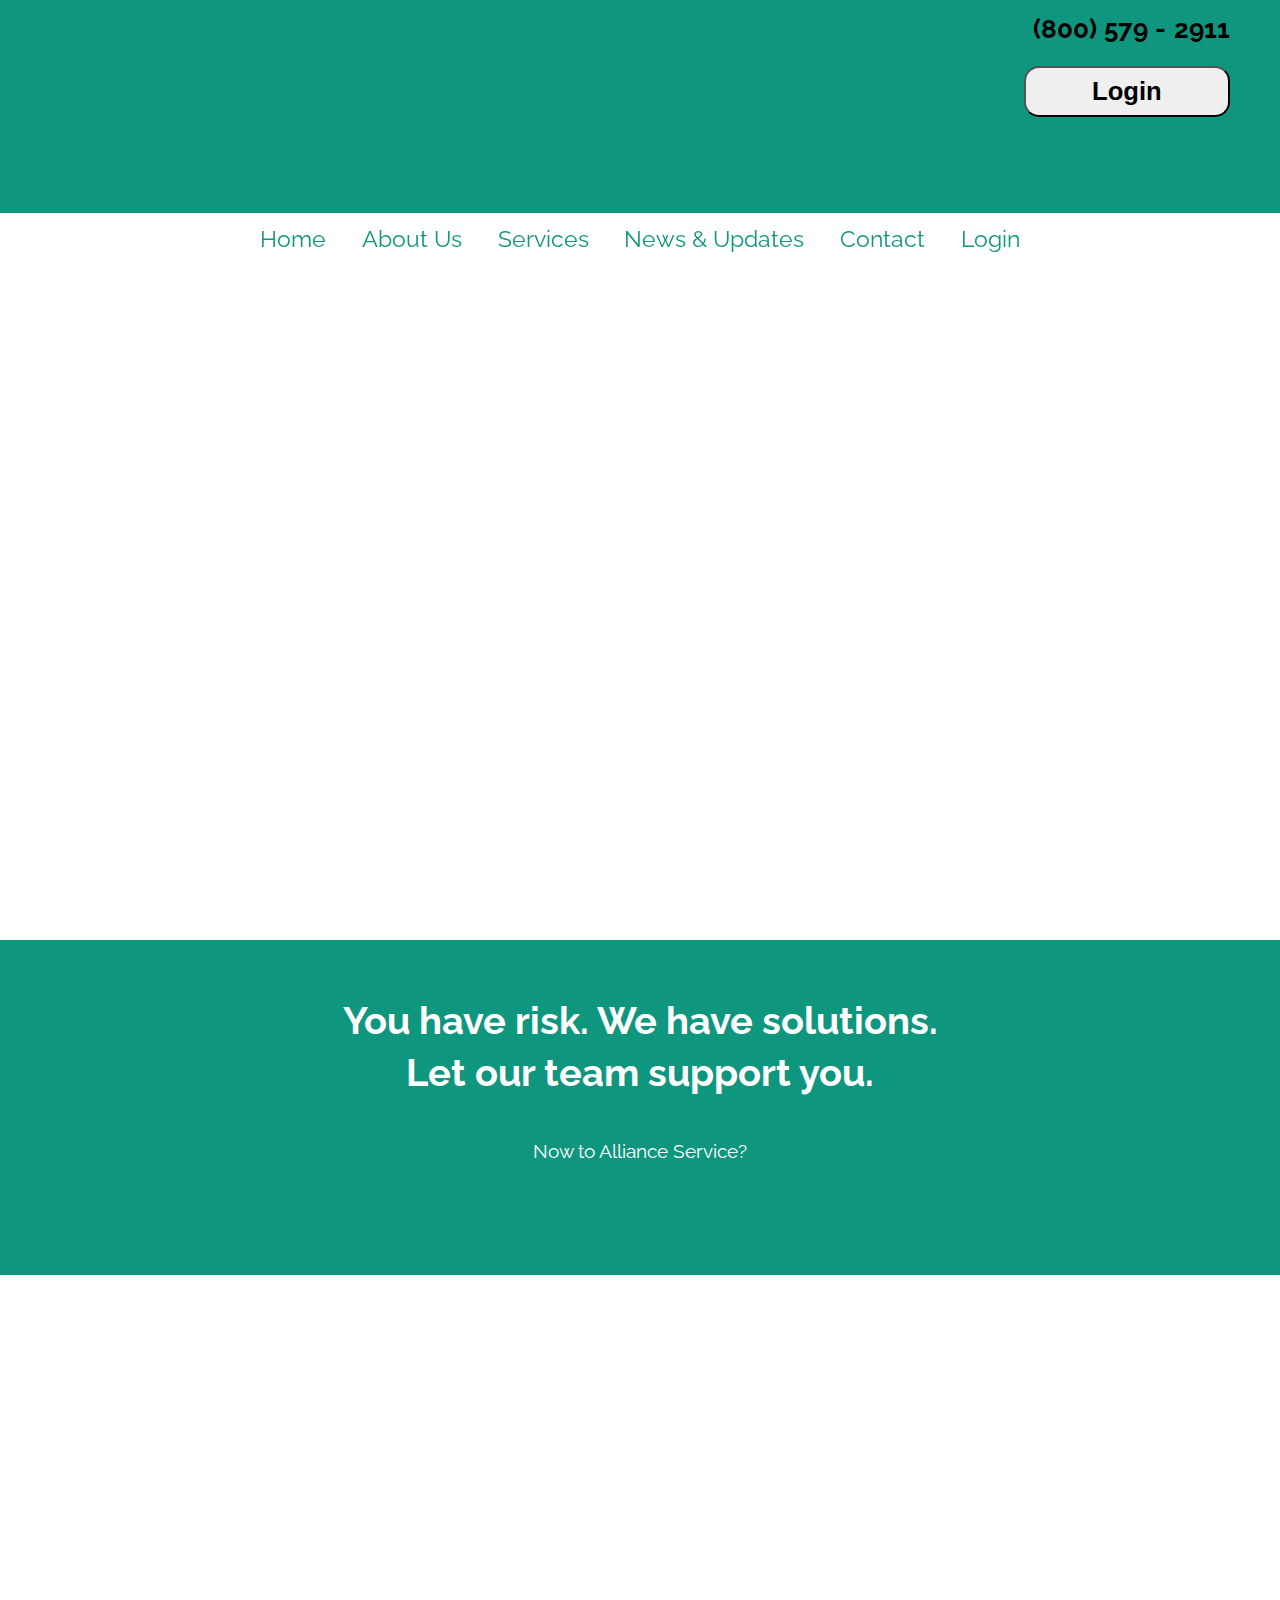
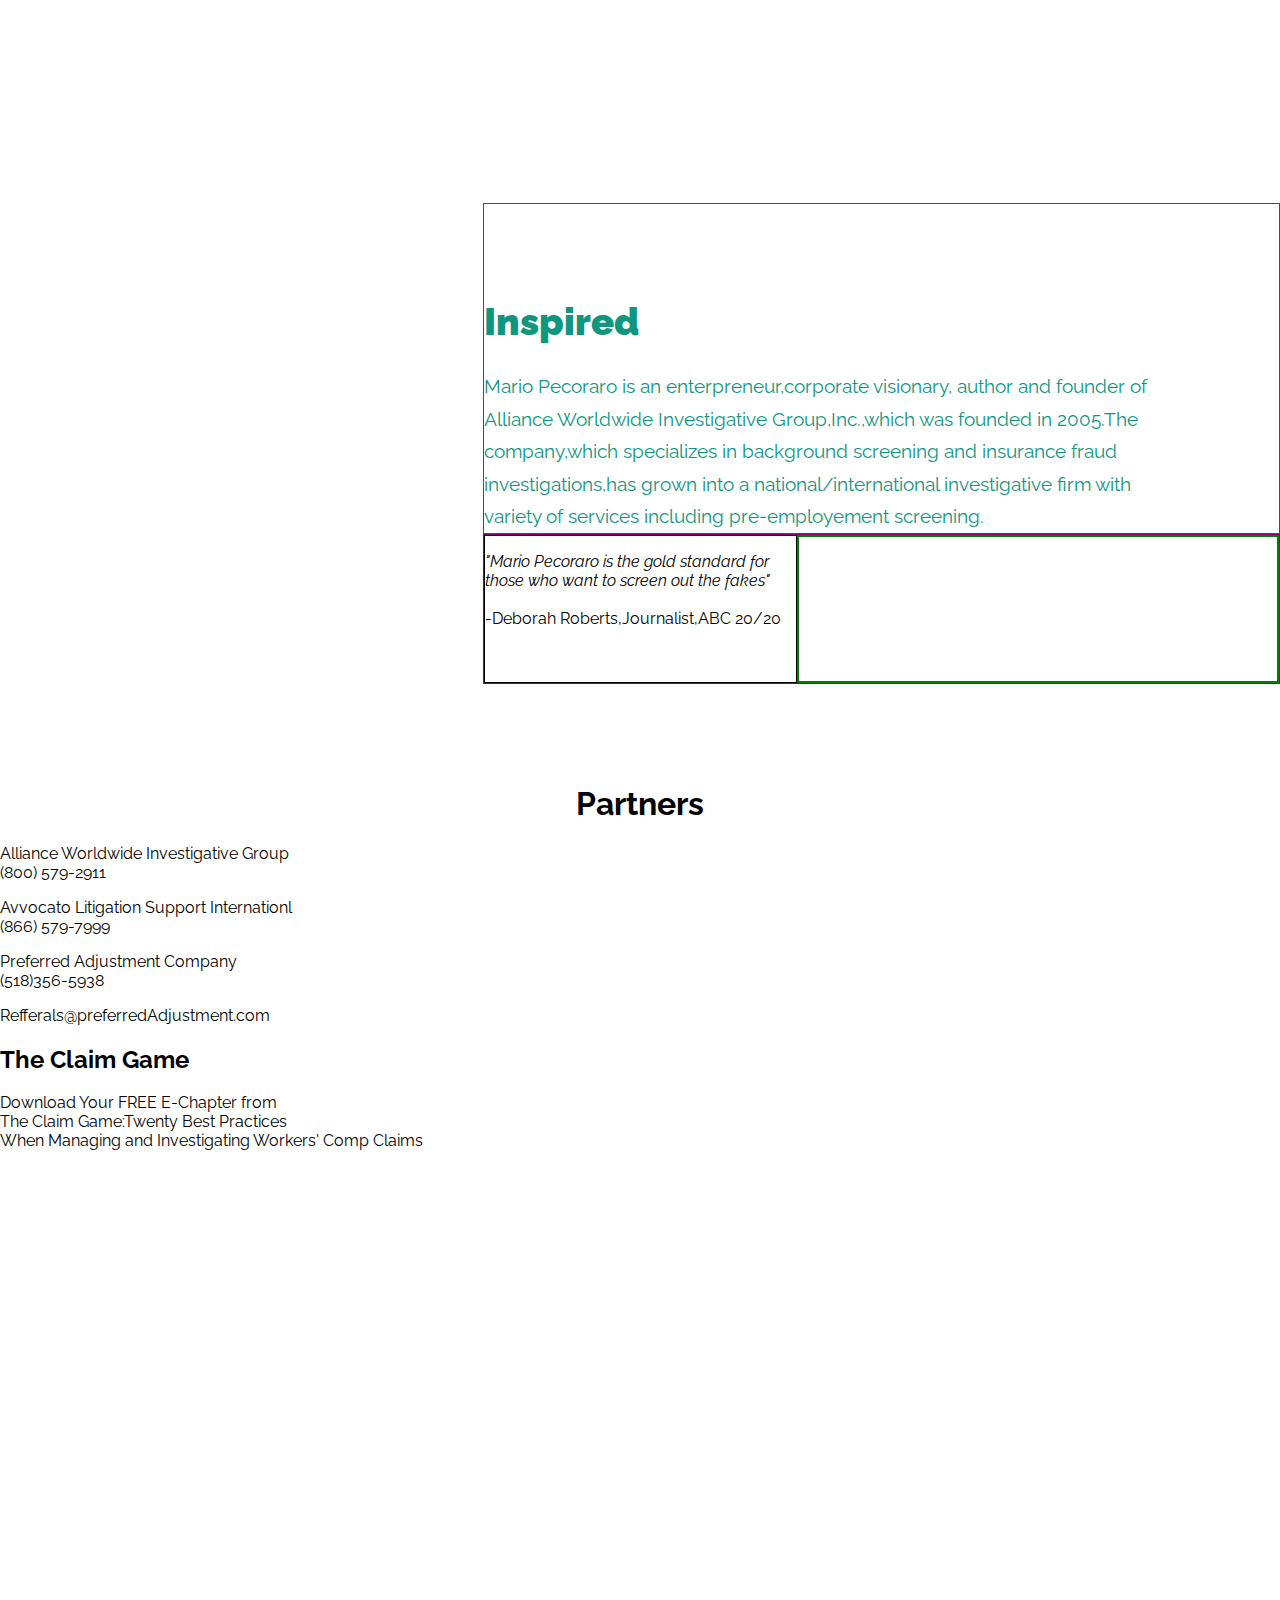
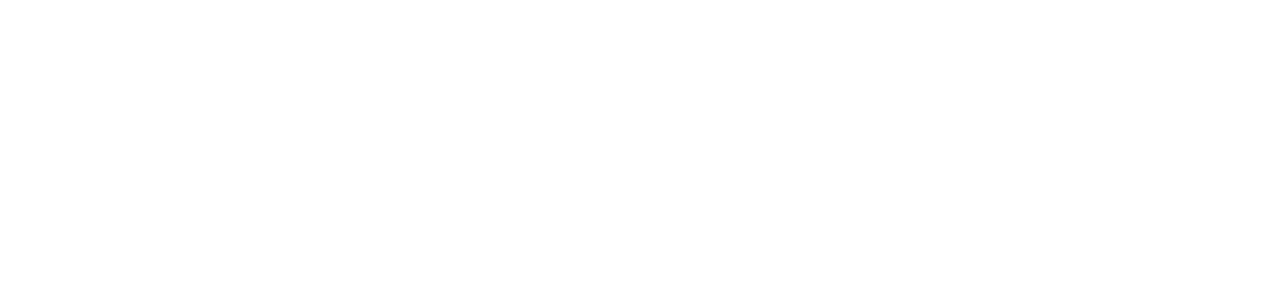
==== index.html @ 20789a3a "first commit" ====
<!DOCTYPE html>
<html lang="en" dir="ltr">
  <head>
    <meta charset="utf-8">
    <title>Alliance</title>
    <link rel="stylesheet" href="style.css">
    <link href="https://fonts.googleapis.com/css?family=Raleway" rel="stylesheet">

    <link rel="stylesheet" href="https://unpkg.com/aos@next/dist/aos.css" />
    <link rel="icon" href="img/Logo.png">
  </head>
  <body>
    <header>
      <div class="logo"></div>
      <div class="login">
        <h1>(800) 579 - 2911</h1>
        <button type="button" class="buttonStyleWhite"  data-aos="fade-left"> Login</button>
      </div>
    </header>
    <nav data-aos="fade-up">
      <a href="#">Home</a>
      <a href="#">About Us</a>
      <a href="#">Services</a>
      <a href="#">News & Updates</a>
      <a href="#">Contact</a>
      <a href="#">Login</a>
    </nav>
    <main>
      <section class="sectionOne">
        <div class="picOne"><p data-aos="zoom-in-up">Employment Background <br> Investigations</p></div>
        <div class="picTwo"><p data-aos="zoom-in-up">Comprehensive Claims <br> Investigations</p></div>
        <div class="picThree"><p data-aos="zoom-in-up">Preferred Adjustment <br> Company</p></div>
        <div class="picFour"><p data-aos="zoom-in-up">Avvocato Litigation Support<br> International</p></div>
      </section>

      <section class="sectionRisk">
        <h1>You have risk. We have solutions. <br>Let our team support you.</h1>
        <p>Now to Alliance Service?</p>
        <button type="button" class="buttonStyleWhite"  data-aos="fade-up">Get Started Now</button>
      </section>

      <div class="sectionImageOnly">

      </div>

      <section class="sectionInspired">
        <div class="claimGame"></div>
        <div class="inspired">
          <div class=inspiredText>
            <h1>Inspired</h1>
            <p>Mario Pecoraro is an enterpreneur,corporate visionary,
            author and founder of Alliance Worldwide Investigative Group,Inc.,which was
            founded in 2005.The company,which specializes in background screening
            and insurance fraud investigations,has grown into a national/international
            investigative firm with variety of services including pre-employement screening.
            </p>
          </div>
          <div class="twenty">
            <div class="imgTwenty">
              <img src="img/twenty.png" alt="">
              <p><em>"Mario Pecoraro is the gold standard for those <wbr>
                who want to screen out the fakes" <br> <br></em>
              -Deborah Roberts,Journalist,ABC 20/20</p>
            </div>
            <div class="buttonsTwenty">
              <button class=' btnOne buttonStleGreen' type="button"  data-aos="fade-right">Watch 20/20</button>
              <button class='btnTwo buttonStleGreen' type="button"  data-aos="fade-right">Purchase the Book</button>
            </div>
          </div>
        </div>

      </section>
        <h1 align="center" id="HOne">Partners</h1>
        <div class="tags" data-aos="zoom-in-up">

        </div>

        <section class="threeDivPic">
        </section>

        <footer>
          <div class="footerTxt">
            <p>Alliance Worldwide Investigative Group <br>
            (800) 579-2911</p>

            <p>Avvocato Litigation Support Internationl <br>
            (866) 579-7999</p>

            <p>Preferred Adjustment Company <br>
            (518)356-5938 <br>
            <p>Refferals@preferredAdjustment.com</p>
            </p>
          </div>
          <div class="footerImg">
            <h2>The Claim Game</h2>
            <p>Download Your FREE E-Chapter from <br>
            The Claim Game:Twenty Best Practices <br>
          When Managing and Investigating Workers' Comp Claims</p>
          <button type="button" class="buttonStyleWhite"  data-aos="fade-up">Download</button>
          </div>
        </footer>

    </main>

    <script src="https://unpkg.com/aos@next/dist/aos.js"></script>
    <script>
    AOS.init({
  duration: 500, // values from 0 to 3000, with step 50ms
  once: true, // whether animation should happen only once - while scrolling down
  });
    </script>
  </body>
</html>
---- style.css ----
:root{
  --main-color:#0f967f;
  font-family: 'Raleway', sans-serif;
}

body{
  margin: 0;
  height: 274vw;
}

header{
  height: 16.64vw;
  background-color: #0f967f;
}
header h1{
  margin: 0;
  margin-left: 0.71vw;
  font-size: 2vw;
  text-align-last: justify;
}

.login{
  position: absolute;
  float: right;
  width: 16.07vw;
  display: inline-block;
  margin-right: 1vw;
  margin-top: 1.07vw;
}

.logo{
  display: inline-block;
  position: relative;
  background-image: url('img/Logo.png');
  height: 11.07vw;
  width: 30vw;
  margin-left: 50vw;
  left: -15vw;
  margin-top: 2.5vw;
  background-size: 100% 100%;

}

header button{
  border-radius: 15px;
  font-weight: bold;
  font-size: 2vw;
  margin-top: 1.77vw;
  height: 3.92vw;
  width: 100%;
}

nav{
  padding-left: 20.35%;
  padding-right: 20.35%;
  height: 3.92vw;
  display: flex;
  align-items: center;
  justify-content: space-between;
}

nav a{
  color:#0f967f;
  text-decoration: none;
  font-weight: 400;
  font-size: 1.8vw;
}

.sectionOne{
  height: 52.89vw;
  display: grid;
  grid-auto-rows: 1fr 1fr;
  grid-auto-columns: 1fr 1fr;
}

.sectionOne p {
  margin: 0;
}

.sectionOne div{
  color:white;
  font-size: 2vw;
  display: flex;
  text-align: center;
  justify-content: center;
  align-items: flex-end;
  padding-bottom:4.23vw;
}

.picOne{
  background-image: url('img/mainImg/picOne.png');
  grid-row:1/2;
  grid-column: 1/2;
  background-size: 100% 100% ;
}

.picTwo{
  background-image: url('img/mainImg/picTwo.png');
  grid-row:1/2;
  grid-column: 2/3;

  background-size: 100% 100% ;
}

.picThree{
  background-image: url('img/mainImg/PicThree.png');
  grid-row:2/3;
  grid-column: 1/2;
  margin-top: -1px;
  margin-right: -1px;
  background-size: 100% 100% ;
}

.picFour{
  background-image: url('img/mainImg/mainFour.png');
  grid-row:2/3;
  grid-column: 2/3;
  margin-top: -1px;
  margin-left: 1px;
  background-size: 100% 100% ;
}

.sectionRisk{
  color: white;
  font-size: 2.1vw;
  text-align: center;
  background-color: #0f967f;
  height: 26.17vw;
  display: flex;
  align-items: center;
  flex-direction: column;
}

.sectionRisk h1{
  line-height: 1.35;
  font-size: 3vw;
  margin: 0;
  margin-top:4.28vw;
}

.sectionRisk p{
  font-size: 1.5vw;
  margin: 0;
  margin-top: 3.22vw;
  padding-bottom: 10px;
}

.sectionRisk button{
  height: 5vw;
  width: 24.07vw;
}

.sectionImageOnly{
  background-image: url('img/sectionGuyPic.png');
  height: 41.26vw;
  background-size: 100% 100%;
}

/*Inspired */

.sectionInspired{
  display: flex;
  justify-content: center;
  height: 43.79vw;
}

.claimGame{
  background-image: url('img/ClaimGame.png');
  height: 43.7vw;
  width: 35vw;
  margin-top: 1px;
  background-size: 100% 100%;
}

.inspired{
  width: 65vw;
  padding-left: 4.21vw;
}

.inspiredText{
  color:#0f967f;
  padding-right: 10vw;
  border: 1px solid red;
}

.inspiredText h1{
  margin: 0;
  margin-top: 7.43vw;
  margin-bottom: 2vw;
  font-size: 3vw;
  font-weight: 900;
}

.inspiredText p{
  line-height: 1.7;
  font-size: 1.5vw;
  margin: 0;
}

.twenty{
  border: 1px solid purple;
  display: flex;
  justify-content: center;
}

.imgTwenty{
  border: 1px solid black;
  display: flex;
  justify-content: center;
}

.buttonsTwenty{
  width: 100%;
  padding-right: 3.57vw;
  border: 2px solid green;
  display: flex;
  justify-content: flex-end;
  align-items: flex-end;
  flex-direction: column;
}

.btnOne{
  height: 3.85vw;
  margin-bottom: 1.64vw;
  width: 15.86vw;
}
.btnTwo{
  margin-bottom: 1.92vw;
  height: 3.85vw;
  width: 20.7vw;
}

.imgTwenty img{
  height: 3.35vw;
}
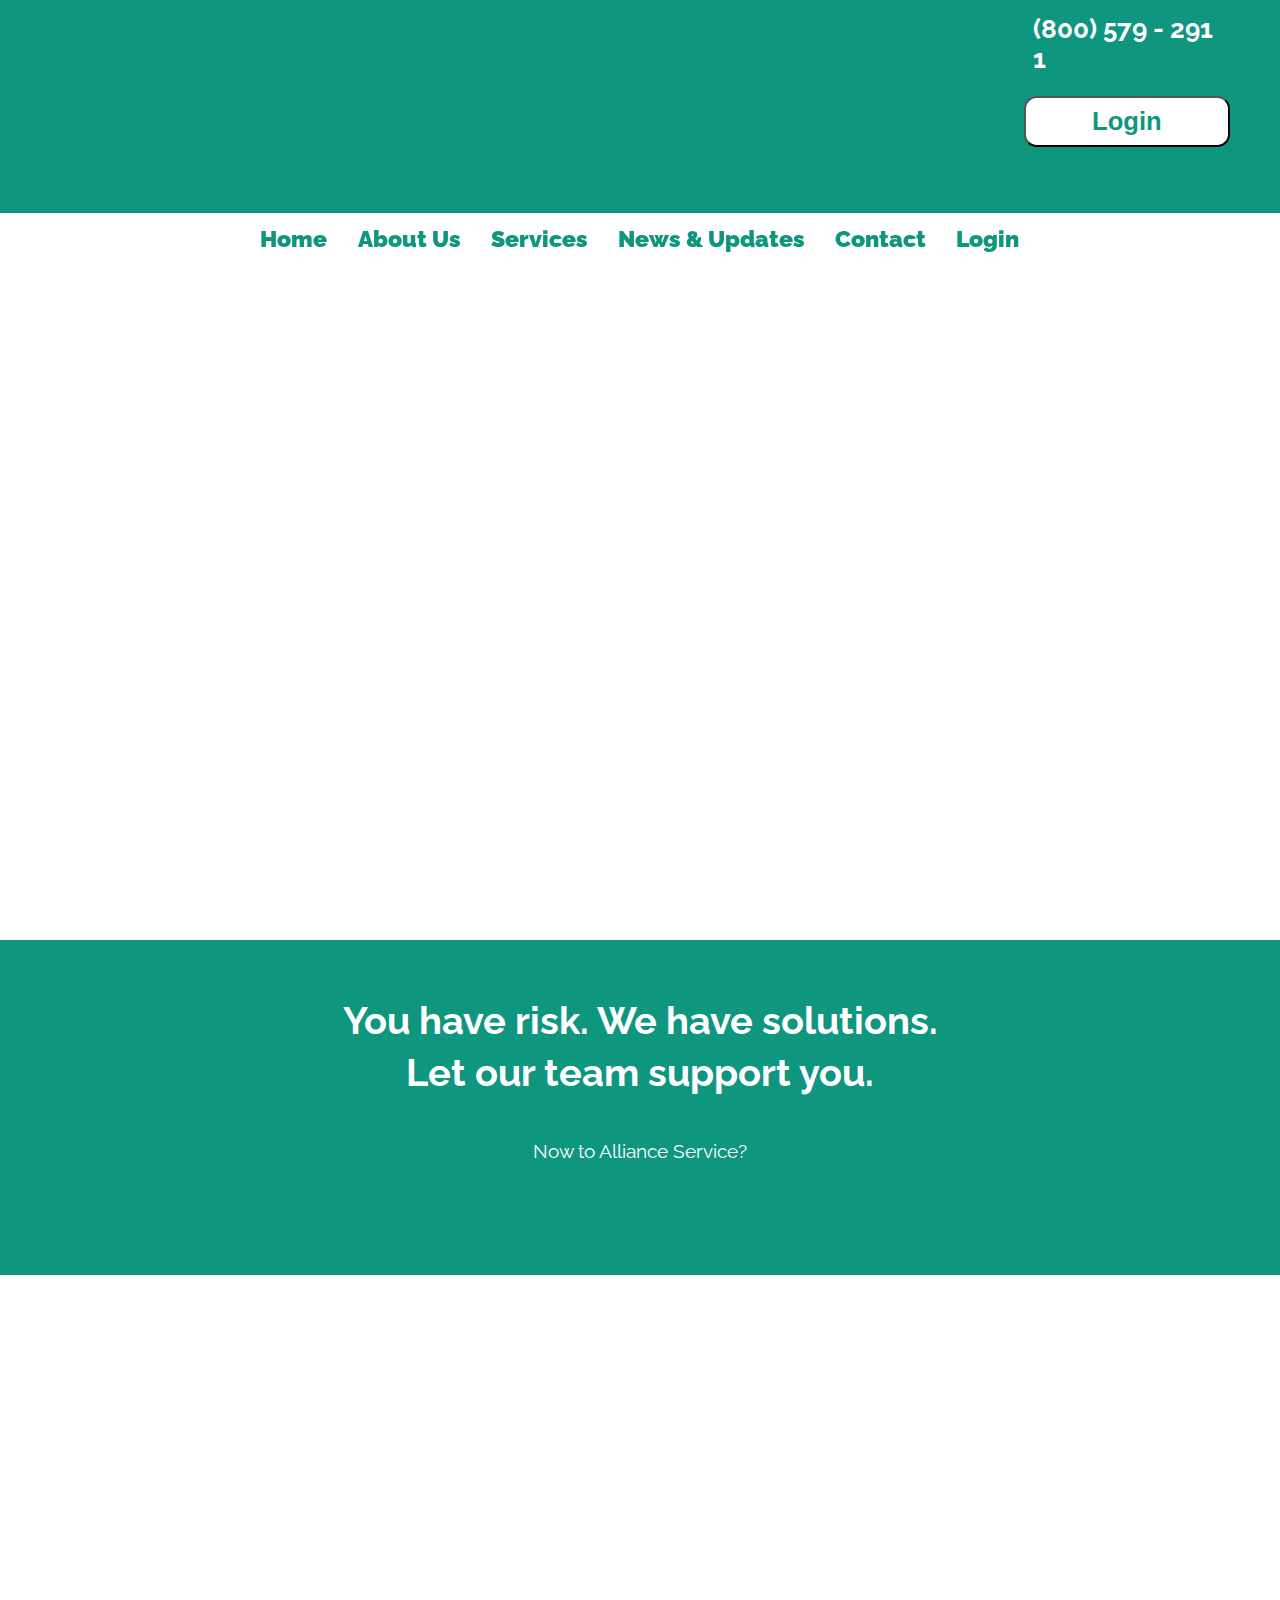
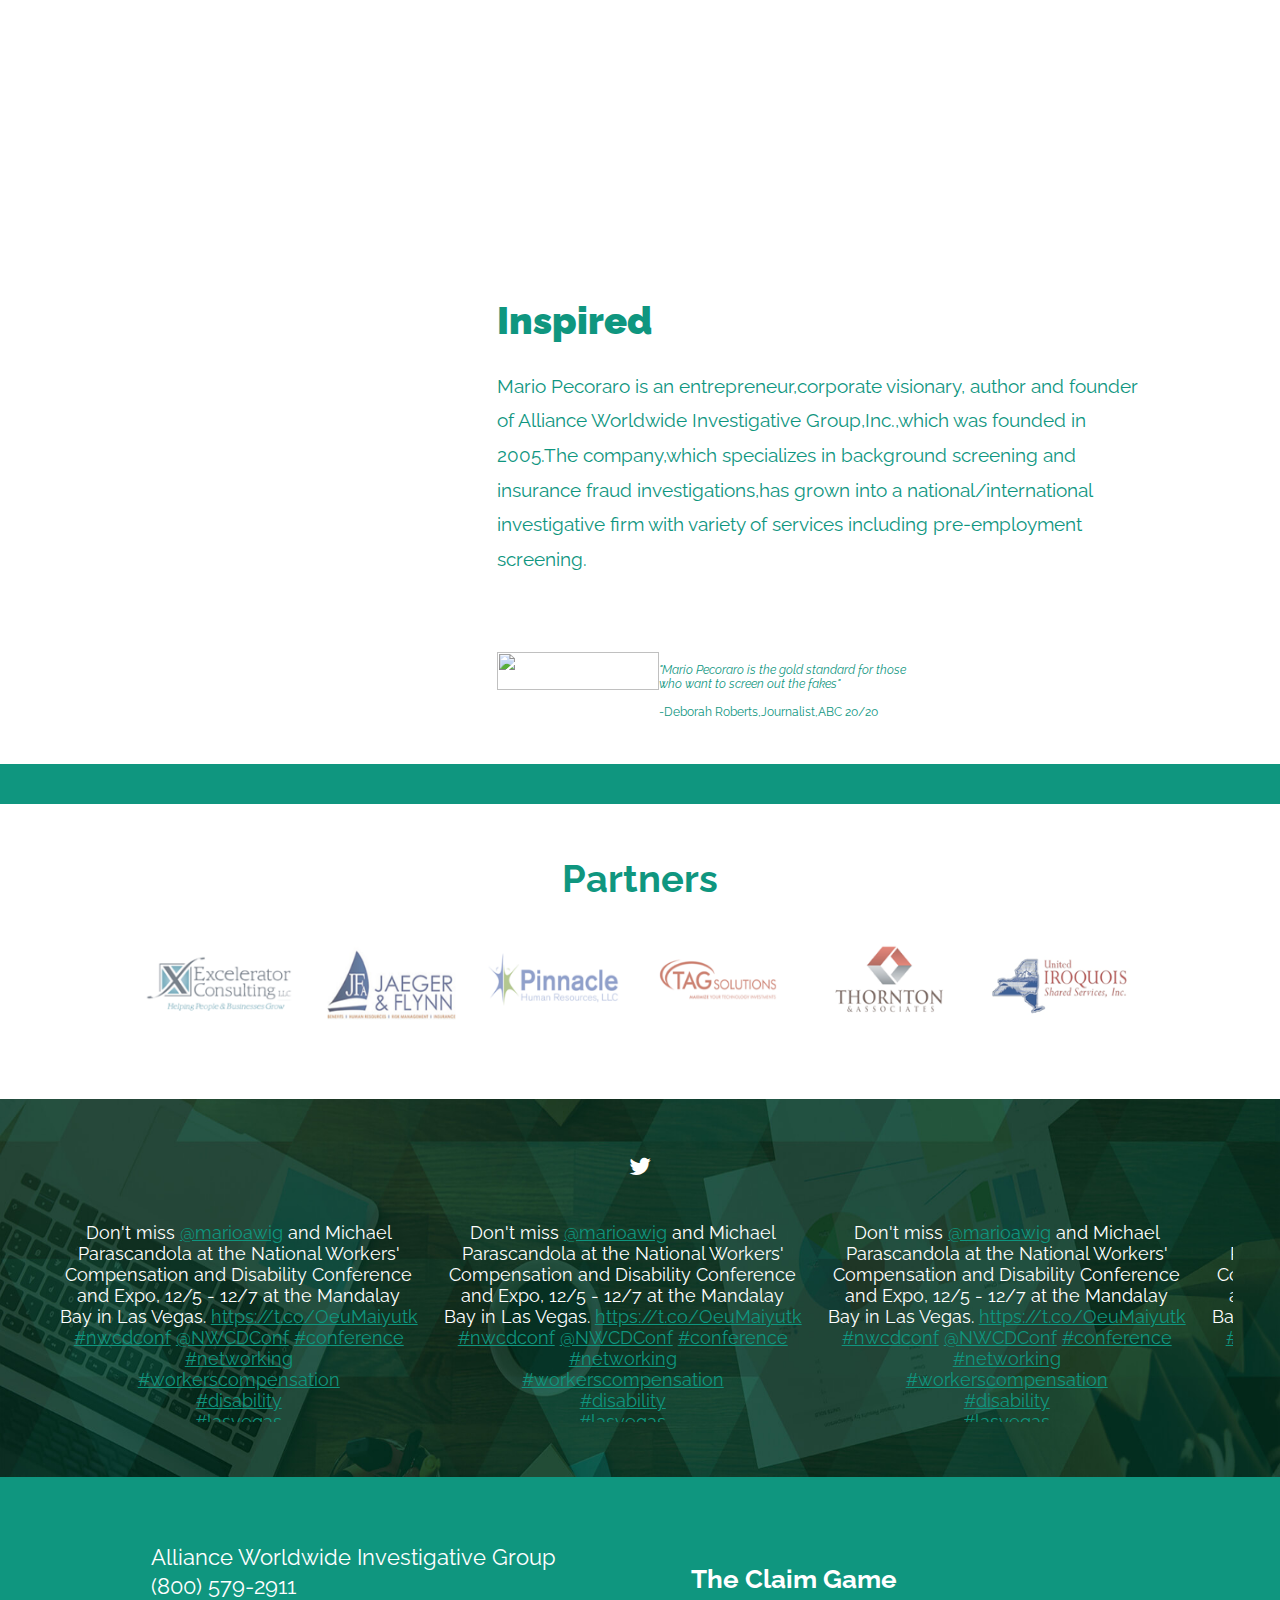
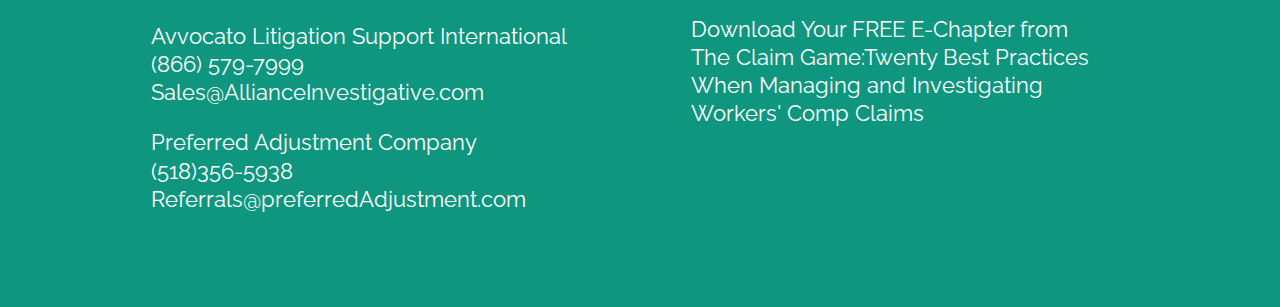
==== commit 38811c01: "mobile friendly jk" ====
--- a/index.html
+++ b/index.html
@@ -6,6 +6,7 @@
     <link rel="stylesheet" href="style.css">
     <link href="https://fonts.googleapis.com/css?family=Raleway" rel="stylesheet">
 
+    <link rel="stylesheet" href="https://cdnjs.cloudflare.com/ajax/libs/font-awesome/4.7.0/css/font-awesome.min.css">
     <link rel="stylesheet" href="https://unpkg.com/aos@next/dist/aos.css" />
     <link rel="icon" href="img/Logo.png">
   </head>
@@ -13,11 +14,24 @@
     <header>
       <div class="logo"></div>
       <div class="login">
-        <h1>(800) 579 - 2911</h1>
-        <button type="button" class="buttonStyleWhite"  data-aos="fade-left"> Login</button>
+        <h1>(800) 579 - 291 1</h1>
+        <button type="button" class="buttonStyleWhite"  data-aos="fade-up"> Login</button>
       </div>
     </header>
-    <nav data-aos="fade-up">
+    <!-- Mobil nav -->
+    <nav id="navBarMobile">
+      <div class="burger" onclick="dropNav();">
+        <div class="bar1"></div>
+        <div class="bar2"></div>
+        <div class="bar3"></div>
+      </div>
+      <div class="search">
+
+      </div>
+      <a href="#" id='semiLogIn'>Login</a>
+    </nav>
+    <!-- desktop nav -->
+    <nav data-aos="fade-up" id="navBarDesktop">
       <a href="#">Home</a>
       <a href="#">About Us</a>
       <a href="#">Services</a>
@@ -25,6 +39,7 @@
       <a href="#">Contact</a>
       <a href="#">Login</a>
     </nav>
+
     <main>
       <section class="sectionOne">
         <div class="picOne"><p data-aos="zoom-in-up">Employment Background <br> Investigations</p></div>
@@ -48,11 +63,11 @@
         <div class="inspired">
           <div class=inspiredText>
             <h1>Inspired</h1>
-            <p>Mario Pecoraro is an enterpreneur,corporate visionary,
+            <p>Mario Pecoraro is an entrepreneur,corporate visionary,
             author and founder of Alliance Worldwide Investigative Group,Inc.,which was
             founded in 2005.The company,which specializes in background screening
             and insurance fraud investigations,has grown into a national/international
-            investigative firm with variety of services including pre-employement screening.
+            investigative firm with variety of services including pre-employment screening.
             </p>
           </div>
           <div class="twenty">
@@ -63,32 +78,95 @@
               -Deborah Roberts,Journalist,ABC 20/20</p>
             </div>
             <div class="buttonsTwenty">
-              <button class=' btnOne buttonStleGreen' type="button"  data-aos="fade-right">Watch 20/20</button>
+              <button class='btnOne buttonStleGreen' type="button"  data-aos="fade-right">Watch 20/20</button>
               <button class='btnTwo buttonStleGreen' type="button"  data-aos="fade-right">Purchase the Book</button>
             </div>
           </div>
         </div>
 
       </section>
-        <h1 align="center" id="HOne">Partners</h1>
-        <div class="tags" data-aos="zoom-in-up">
-
-        </div>
-
+
+        <section class="sectionTags">
+          <h1 align="center">Partners</h1>
+          <div class="tags">
+            <div class="tagOne"></div>
+            <div class="tagTwo"></div>
+            <div class="tagThree"></div>
+            <div class="tagFour"></div>
+            <div class="tagFive"></div>
+            <div class="tagSix"></div>
+          </div>
+        </section>
+        <!-- CAROUSEL DIV-->
         <section class="threeDivPic">
+          <div class="">
+            <a><i class="fa fa-twitter" style="font-size:24px"></i></a>
+          </div>
+          <div class="scrollDiv" id="car">
+            <div class="scrollOne">
+              <p >Don't miss
+              <a href="https://twitter.com/marioawig" target="_blank" rel="nofollow">@marioawig</a> and Michael Parascandola at the National Workers' Compensation and Disability Conference and Expo, 12/5 - 12/7 at the Mandalay Bay in Las Vegas.
+              <a href="https://t.co/OeuMaiyutk" title="https://t.co/OeuMaiyutk" target="_blank">https://t.co/OeuMaiyutk</a> <a href="https://twitter.com/hashtag/nwcdconf" target="_blank" rel="nofollow">#nwcdconf</a>
+              <a href="https://twitter.com/NWCDConf" target="_blank">@NWCDConf</a>
+              <a href="https://twitter.com/hashtag/conference" target="_blank" rel="nofollow">#conference</a>
+              <a href="https://twitter.com/hashtag/networking" target="_blank" rel="nofollow">#networking</a><br>
+              <a href="https://twitter.com/hashtag/workerscompensation" target="_blank" rel="nofollow">#workerscompensation</a><br>
+              <a href="https://twitter.com/hashtag/disability" target="_blank">#disability</a><br>
+              <a href="https://twitter.com/hashtag/lasvegas" target="_blank" rel="nofollow">#lasvegas</a></p>
+              November 30
+            </div>
+            <div class="scrollOne">
+              <p >Don't miss
+              <a href="https://twitter.com/marioawig" target="_blank" rel="nofollow">@marioawig</a> and Michael Parascandola at the National Workers' Compensation and Disability Conference and Expo, 12/5 - 12/7 at the Mandalay Bay in Las Vegas.
+              <a href="https://t.co/OeuMaiyutk" title="https://t.co/OeuMaiyutk" target="_blank">https://t.co/OeuMaiyutk</a> <a href="https://twitter.com/hashtag/nwcdconf" target="_blank" rel="nofollow">#nwcdconf</a>
+              <a href="https://twitter.com/NWCDConf" target="_blank">@NWCDConf</a>
+              <a href="https://twitter.com/hashtag/conference" target="_blank" rel="nofollow">#conference</a>
+              <a href="https://twitter.com/hashtag/networking" target="_blank" rel="nofollow">#networking</a><br>
+              <a href="https://twitter.com/hashtag/workerscompensation" target="_blank" rel="nofollow">#workerscompensation</a><br>
+              <a href="https://twitter.com/hashtag/disability" target="_blank">#disability</a><br>
+              <a href="https://twitter.com/hashtag/lasvegas" target="_blank" rel="nofollow">#lasvegas</a></p>
+              November 30
+            </div>
+            <div class="scrollOne">
+              <p >Don't miss
+              <a href="https://twitter.com/marioawig" target="_blank" rel="nofollow">@marioawig</a> and Michael Parascandola at the National Workers' Compensation and Disability Conference and Expo, 12/5 - 12/7 at the Mandalay Bay in Las Vegas.
+              <a href="https://t.co/OeuMaiyutk" title="https://t.co/OeuMaiyutk" target="_blank">https://t.co/OeuMaiyutk</a> <a href="https://twitter.com/hashtag/nwcdconf" target="_blank" rel="nofollow">#nwcdconf</a>
+              <a href="https://twitter.com/NWCDConf" target="_blank">@NWCDConf</a>
+              <a href="https://twitter.com/hashtag/conference" target="_blank" rel="nofollow">#conference</a>
+              <a href="https://twitter.com/hashtag/networking" target="_blank" rel="nofollow">#networking</a><br>
+              <a href="https://twitter.com/hashtag/workerscompensation" target="_blank" rel="nofollow">#workerscompensation</a><br>
+              <a href="https://twitter.com/hashtag/disability" target="_blank">#disability</a><br>
+              <a href="https://twitter.com/hashtag/lasvegas" target="_blank" rel="nofollow">#lasvegas</a></p>
+              November 30
+            </div>
+            <div class="scrollOne">
+              <p >Don't miss
+              <a href="https://twitter.com/marioawig" target="_blank" rel="nofollow">@marioawig</a> and Michael Parascandola at the National Workers' Compensation and Disability Conference and Expo, 12/5 - 12/7 at the Mandalay Bay in Las Vegas.
+              <a href="https://t.co/OeuMaiyutk" title="https://t.co/OeuMaiyutk" target="_blank">https://t.co/OeuMaiyutk</a> <a href="https://twitter.com/hashtag/nwcdconf" target="_blank" rel="nofollow">#nwcdconf</a>
+              <a href="https://twitter.com/NWCDConf" target="_blank">@NWCDConf</a>
+              <a href="https://twitter.com/hashtag/conference" target="_blank" rel="nofollow">#conference</a>
+              <a href="https://twitter.com/hashtag/networking" target="_blank" rel="nofollow">#networking</a><br>
+              <a href="https://twitter.com/hashtag/workerscompensation" target="_blank" rel="nofollow">#workerscompensation</a><br>
+              <a href="https://twitter.com/hashtag/disability" target="_blank">#disability</a><br>
+              <a href="https://twitter.com/hashtag/lasvegas" target="_blank" rel="nofollow">#lasvegas</a></p>
+              November 30
+            </div>
+          </div>
         </section>
+    </main>
 
         <footer>
           <div class="footerTxt">
             <p>Alliance Worldwide Investigative Group <br>
             (800) 579-2911</p>
 
-            <p>Avvocato Litigation Support Internationl <br>
-            (866) 579-7999</p>
+            <p>Avvocato Litigation Support International <br>
+            (866) 579-7999
+            Sales@AllianceInvestigative.com</p>
 
             <p>Preferred Adjustment Company <br>
-            (518)356-5938 <br>
-            <p>Refferals@preferredAdjustment.com</p>
+            (518)356-5938
+            Referrals@preferredAdjustment.com
             </p>
           </div>
           <div class="footerImg">
@@ -100,14 +178,57 @@
           </div>
         </footer>
 
-    </main>
-
+
+        <!-- JQUERY-->
+        <script src="http://code.jquery.com/jquery-1.9.1.js"></script>
+        <script src="http://code.jquery.com/jquery-migrate-1.1.0.js"></script>
     <script src="https://unpkg.com/aos@next/dist/aos.js"></script>
     <script>
+    /*JQUERY CAROUSEL*/
+    $.fn.attachDragger = function(){
+        var attachment = false, lastPosition, position, difference;
+        $( $(this).selector ).on("mousedown mouseup mousemove",function(e){
+            if( e.type == "mousedown" ) attachment = true, lastPosition = [e.clientX, e.clientY];
+            if( e.type == "mouseup" ) attachment = false;
+            if( e.type == "mousemove" && attachment == true ){
+                position = [e.clientX, e.clientY];
+                difference = [ (position[0]-lastPosition[0]), (position[1]-lastPosition[1]) ];
+                $(this).scrollLeft( $(this).scrollLeft() - difference[0] );
+                lastPosition = [e.clientX, e.clientY];
+            }
+        });
+        $(window).on("mouseup", function(){
+            attachment = false;
+        });
+    }
+
+    $(document).ready(function(){
+   $("#car").attachDragger();
+  });
+    /*JQUERY CAROUSEL*/
+
+    /*animation on scroll*/
     AOS.init({
   duration: 500, // values from 0 to 3000, with step 50ms
   once: true, // whether animation should happen only once - while scrolling down
   });
+
+  /*DROP DOWN NAV MENU ON BURGER CLICK*/
+  var element = document.getElementById('navBarDesktop');
+  var semiLogIn = document.getElementById('semiLogIn')
+  var change=0;
+  var  dropNav = function(){
+    change++;
+    if(change%2==1){
+      element.style.display = 'flex';
+      semiLogIn.style.display = 'none';
+    }
+    else{
+      element.style.display = 'none';
+      semiLogIn.style.display = 'block';
+    }
+
+  }
     </script>
   </body>
 </html>
--- a/style.css
+++ b/style.css
@@ -3,23 +3,31 @@
   font-family: 'Raleway', sans-serif;
 }
 
+#navBarMobile{
+  display: none;
+}
+
 body{
   margin: 0;
-  height: 274vw;
+  overflow-x: hidden;
+  /*height:272vw;*/
 }
 
 header{
   height: 16.64vw;
   background-color: #0f967f;
 }
+
 header h1{
   margin: 0;
   margin-left: 0.71vw;
+  margin-right: 0.5vw;
   font-size: 2vw;
   text-align-last: justify;
 }
 
 .login{
+  color: white;
   position: absolute;
   float: right;
   width: 16.07vw;
@@ -38,11 +46,12 @@
   left: -15vw;
   margin-top: 2.5vw;
   background-size: 100% 100%;
-
 }
 
 header button{
-  border-radius: 15px;
+  background-color: white;
+  color:#0f967f;
+  border-radius: 1vw;
   font-weight: bold;
   font-size: 2vw;
   margin-top: 1.77vw;
@@ -50,7 +59,13 @@
   width: 100%;
 }
 
-nav{
+header button:hover{
+  color:white;
+  background-color: #0f967f;
+  border: 1px solid white;
+}
+
+#navBarDesktop{
   padding-left: 20.35%;
   padding-right: 20.35%;
   height: 3.92vw;
@@ -59,11 +74,15 @@
   justify-content: space-between;
 }
 
-nav a{
+#navBarDesktop a{
   color:#0f967f;
   text-decoration: none;
-  font-weight: 400;
+  font-weight: 900;
   font-size: 1.8vw;
+}
+
+a:hover{
+  text-decoration: underline;
 }
 
 .sectionOne{
@@ -98,12 +117,11 @@
   background-image: url('img/mainImg/picTwo.png');
   grid-row:1/2;
   grid-column: 2/3;
-
   background-size: 100% 100% ;
 }
 
 .picThree{
-  background-image: url('img/mainImg/PicThree.png');
+  background-image: url('img/mainImg/picThree.png');
   grid-row:2/3;
   grid-column: 1/2;
   margin-top: -1px;
@@ -146,8 +164,19 @@
 }
 
 .sectionRisk button{
+  background-color: white;
+  color:#0f967f;
+  border-radius: 1vw;
+  font-weight: bold;
+  font-size: 2vw;
   height: 5vw;
   width: 24.07vw;
+}
+
+.sectionRisk button:hover{
+  color:white;
+  background-color: #0f967f;
+  border: 1px solid white;
 }
 
 .sectionImageOnly{
@@ -162,25 +191,29 @@
   display: flex;
   justify-content: center;
   height: 43.79vw;
+  border-bottom: 3.14vw solid #0f967f;
 }
 
 .claimGame{
   background-image: url('img/ClaimGame.png');
-  height: 43.7vw;
-  width: 35vw;
+  height: 43.75vw;
+  width: 38vw;
   margin-top: 1px;
   background-size: 100% 100%;
 }
 
 .inspired{
+  color:#0f967f;
   width: 65vw;
   padding-left: 4.21vw;
+  display: flex;
+  align-items: stretch;
+  flex-direction: column;
 }
 
 .inspiredText{
-  color:#0f967f;
   padding-right: 10vw;
-  border: 1px solid red;
+  margin-bottom:3.3vw;
 }
 
 .inspiredText h1{
@@ -192,44 +225,413 @@
 }
 
 .inspiredText p{
-  line-height: 1.7;
+  line-height: 1.8;
   font-size: 1.5vw;
   margin: 0;
 }
 
 .twenty{
-  border: 1px solid purple;
   display: flex;
   justify-content: center;
 }
 
 .imgTwenty{
-  border: 1px solid black;
+  padding-top: 2.6vw;
   display: flex;
   justify-content: center;
 }
 
+.imgTwenty p{
+  font-size: 0.9vw;
+  font-weight: 400;
+}
+
 .buttonsTwenty{
-  width: 100%;
+  width: 35vw;
   padding-right: 3.57vw;
-  border: 2px solid green;
   display: flex;
   justify-content: flex-end;
   align-items: flex-end;
   flex-direction: column;
 }
 
+.buttonsTwenty button:hover{
+  color:#0f967f;
+  background-color: white;
+  border: 1px solid #0f967f;
+}
+
 .btnOne{
+  background-color: #0f967f;
+  color:white;
+  border-radius: 1vw;
+  font-weight: bold;
+  font-size: 2vw;
   height: 3.85vw;
   margin-bottom: 1.64vw;
   width: 15.86vw;
 }
 .btnTwo{
-  margin-bottom: 1.92vw;
+  background-color: #0f967f;
+  color:white;
+  border-radius: 1vw;
+  font-weight: bold;
+  font-size: 2vw;
   height: 3.85vw;
   width: 20.7vw;
 }
 
 .imgTwenty img{
-  height: 3.35vw;
-}
+  height: 3vw;
+  width: 18vh;
+}
+
+/*inspired pain end*/
+
+.sectionTags{
+  height: 19vw;
+}
+
+.sectionTags h1{
+  margin: 0;
+  margin-top: 4.1vw;
+  margin-bottom: 3.31vw;
+  color: #0f967f;
+  font-size: 3vw;
+}
+
+.tags{
+  /*background-image: url('img/tags.png');
+  background-size: 100% 100%;*/
+  height: 6vw;
+  display: flex;
+  justify-content: center;
+
+}
+
+.tags div{
+  transition: all .2s ease-in-out;
+  opacity: 0.8
+}
+
+.tags div:hover{
+  opacity: 1;
+  cursor: pointer;
+  height: 7vw;
+  width: 14vw;
+}
+/* tags images*/
+.tagOne{
+  background-image: url('img/tags/tagOne.png');
+  background-size: 100% 100%;
+  background-repeat: no-repeat;
+  width: 13vw;
+  height: 6vw;
+}
+
+.tagTwo{
+  background-image: url('img/tags/tagTwo.png');
+  background-size: 100% 100%;
+  background-repeat: no-repeat;
+  width: 13vw;
+  height: 6vw;
+}
+
+.tagThree{
+  background-image: url('img/tags/tagThree.png');
+  background-size: 100% 100%;
+  background-repeat: no-repeat;
+  width: 13vw;
+  height: 6vw;
+}
+
+.tagFour{
+  background-image: url('img/tags/tagFour.png');
+  background-size: 100% 100%;
+  background-repeat: no-repeat;
+  width: 13vw;
+  height: 6vw;
+}
+
+.tagFive{
+  background-image: url('img/tags/tagFive.png');
+  background-size: 100% 100%;
+  background-repeat: no-repeat;
+  width: 13vw;
+  height: 6vw;
+}
+
+.tagSix{
+  background-image: url('img/tags/tagSix.png');
+  background-size: 100% 100%;
+  background-repeat: no-repeat;
+  width: 13vw;
+  height: 6vw;
+}
+/*tags end*/
+.threeDivPic{
+  background-image: url('img/twitterbg.png');
+  background-size: 100% 100%;
+  height: 29.5vw;
+  display: flex;
+  justify-content: center;
+  flex-direction: column;
+  align-items: center;
+  overflow: hidden;
+}
+
+.fa{
+  font-size:36px;
+  color:white;
+  margin-bottom: 2vw;
+}
+
+.fa:hover{
+  cursor: pointer;
+  color:#0f967f;
+}
+
+.scrollDiv{
+  color:white;
+  height: 17.02vw;
+  width: 92.70vw;
+  overflow-y: scroll;
+  font-size:1.4vw;
+  display: flex;
+  overflow-x: hidden;
+  user-select: none;
+}
+
+.scrollDiv a{
+  color:#0f967f;
+}
+
+.scrollOne{
+  text-align: center;
+  min-width: 28vw;
+  margin-left: 1vw;
+  margin-right: 1vw;
+}
+
+footer{
+  display: block;
+  height: 30vw;
+  background-color: #0f967f;
+  display: flex;
+  justify-content: center;
+  padding-top: 3.57vw;
+  color:white;
+}
+
+.footerTxt{
+  width: 50vw;
+  height: 26.42vw;
+}
+
+.footerTxt p{
+  line-height: 1.3;
+  margin-left: 11.78vw;
+  font-size: 1.7vw;
+}
+
+.footerImg{
+  background-image: url('img/footerImg.png');
+  background-size: 100% 100%;
+  width: 36.28vw;
+  height: 26.42vw;
+  margin-left: 4.71vw;
+  margin-right: 8.92vw;
+  padding-left: 2vw;
+  padding-right: 2.85vw;
+}
+
+.footerImg h2{
+  margin-top: 3.21vw;
+  font-size: 2vw;
+  font-weight: bold;
+}
+
+.footerImg p{
+  line-height: 1.3;
+  font-size: 1.7vw;
+}
+
+.footerImg button{
+  position: relative;
+  background-color: white;
+  color:#0f967f;
+  border-radius: 1vw;
+  font-weight: bold;
+  font-size: 2vw;
+  width: 15.85vw;
+  height: 3.92vw;
+  margin-left: 50%;
+  left:-7.43vw;
+}
+
+
+/*MEDIA FOR PORTRAIT (PHONE)*/
+@media only screen and (orientation: portrait){
+  #navBarDesktop{
+    padding-left: 20.35%;
+    padding-right: 20.35%;
+    height: auto;
+    display: flex;
+    align-items: center;
+    justify-content: space-between;
+    flex-direction: column;
+    display: none;
+  }
+
+  #navBarDesktop a{
+    color:#0f967f;
+    text-decoration: none;
+    font-weight: 900;
+    font-size: 4.8vw;
+    margin-bottom: 2vw;
+  }
+
+  #navBarDesktop a:hover{
+    text-decoration: underline;
+  }
+
+  #navBarMobile{
+    display: block;
+    min-height: 7vw;
+    display: flex;
+    justify-content: space-around;
+  }
+
+  #navBarMobile a{
+    padding-top: 1vw;
+    text-decoration: none;
+    color:#0f967f;
+    font-weight: bold;
+    font-size: 4vw;
+  }
+
+  .search{
+    background-image: url('img/Search.png');
+    background-size: 100% 100%;
+    height: 6vw;
+    width: 8vw;
+    cursor: pointer;
+  }
+
+  .burger {
+    display: block;
+    cursor: pointer;
+  }
+
+  .bar1, .bar2, .bar3 {
+      width: 10vw;
+      height: 0.7vw;
+      background-color: #0f967f;
+      margin: 1vw 0;
+      transition: 0.4s;
+  }
+  /*logo*/
+  header{
+    height: auto;
+    width: 100%;
+    overflow: hidden;
+    min-height: 21.64vw;
+    background-color: #0f967f;
+  }
+
+  header h1{
+    margin: 0;
+    margin-left: 0.71vw;
+    margin-right: 0.5vw;
+    font-size: 4vw;
+    text-align-last: justify;
+  }
+
+  .logo{
+    display: inline-block;
+    position: relative;
+    background-image: url('img/Logo.png');
+    height: 20.07vw;
+    width: 60vw;
+    margin-left: 50vw;
+    left: -30vw;
+    margin-top: 2.5vw;
+    background-size: 100% 100%;
+  }
+
+  .login{
+    height: 5vw;
+    color: white;
+    position: relative;
+    float: none;
+    width: 40vw;
+    display: block;
+    margin-right: auto;
+    margin-left: 50vw;
+    left:-20vw;
+    margin-top: 0.5vw;
+    margin-bottom: 1vw;
+  }
+
+  .login button{
+    display: none;
+  }
+  /*logo*/
+  /*grid*/
+  .sectionOne{
+    height: 100vh;
+    display: grid;
+    grid-auto-rows: 1fr 1fr 1fr 1fr;
+    grid-auto-columns: 1fr;
+  }
+  .picOne{
+    grid-row:1/2;
+    grid-column: 1/2;
+  }
+
+  .picTwo{
+    grid-row:2/3;
+    grid-column: 1/2;
+  }
+
+  .picThree{
+    grid-row:3/4;
+    grid-column: 1/2;
+  }
+
+  .picFour{
+    grid-row:4/5;
+    grid-column: 1/2;
+  }
+
+  .sectionOne div{
+    font-size: 4vw;
+  }
+  /*grid end*/
+
+  .sectionRisk{
+    font-size: 2.1vw;
+    height: auto;
+  }
+
+  .sectionRisk h1{
+    font-size: 5.5vw;
+  }
+
+  .sectionRisk p{
+    font-size: 2.5vw;
+  }
+
+  .sectionRisk button{
+    font-size: 4vw;
+    padding: 1.5vw;
+    height: auto;
+    width: auto;
+    margin-bottom: 2vw;
+  }
+
+  .scrollDiv{
+    font-size:2vw;
+  }
+
+}
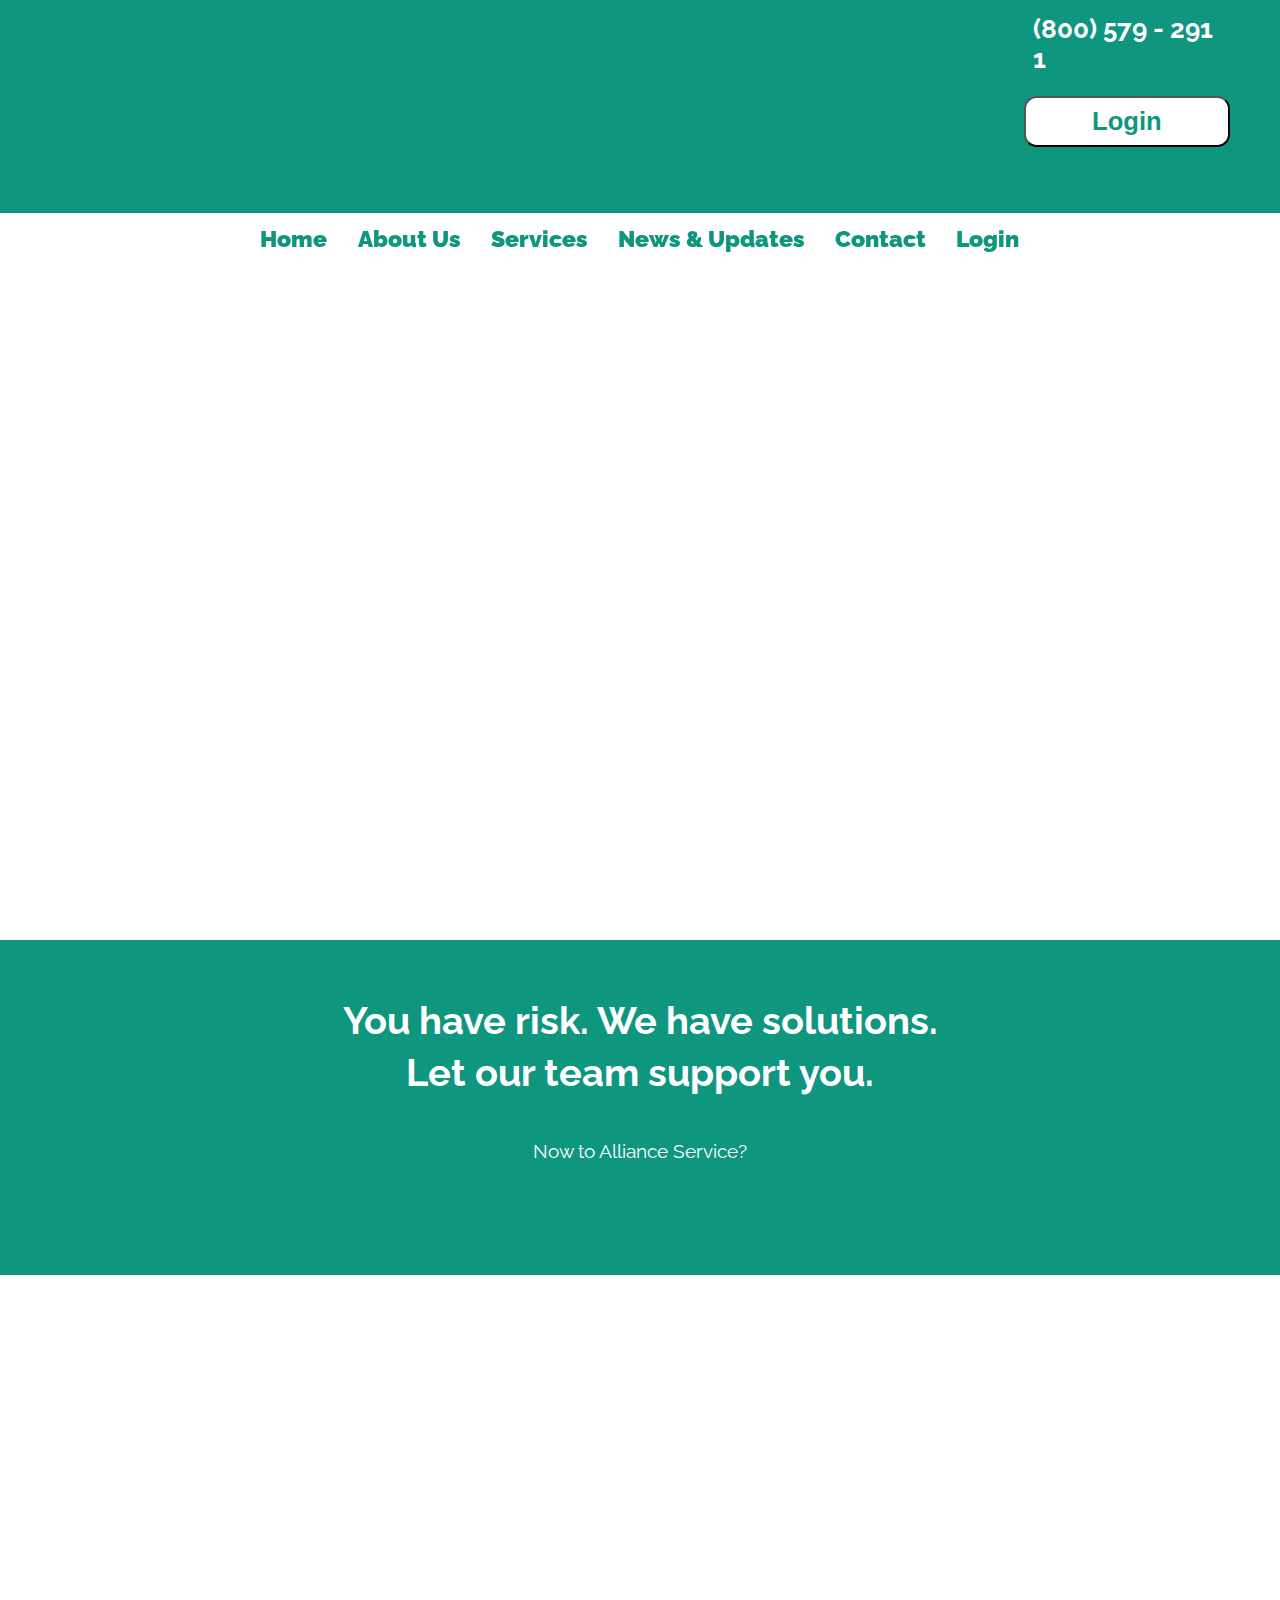
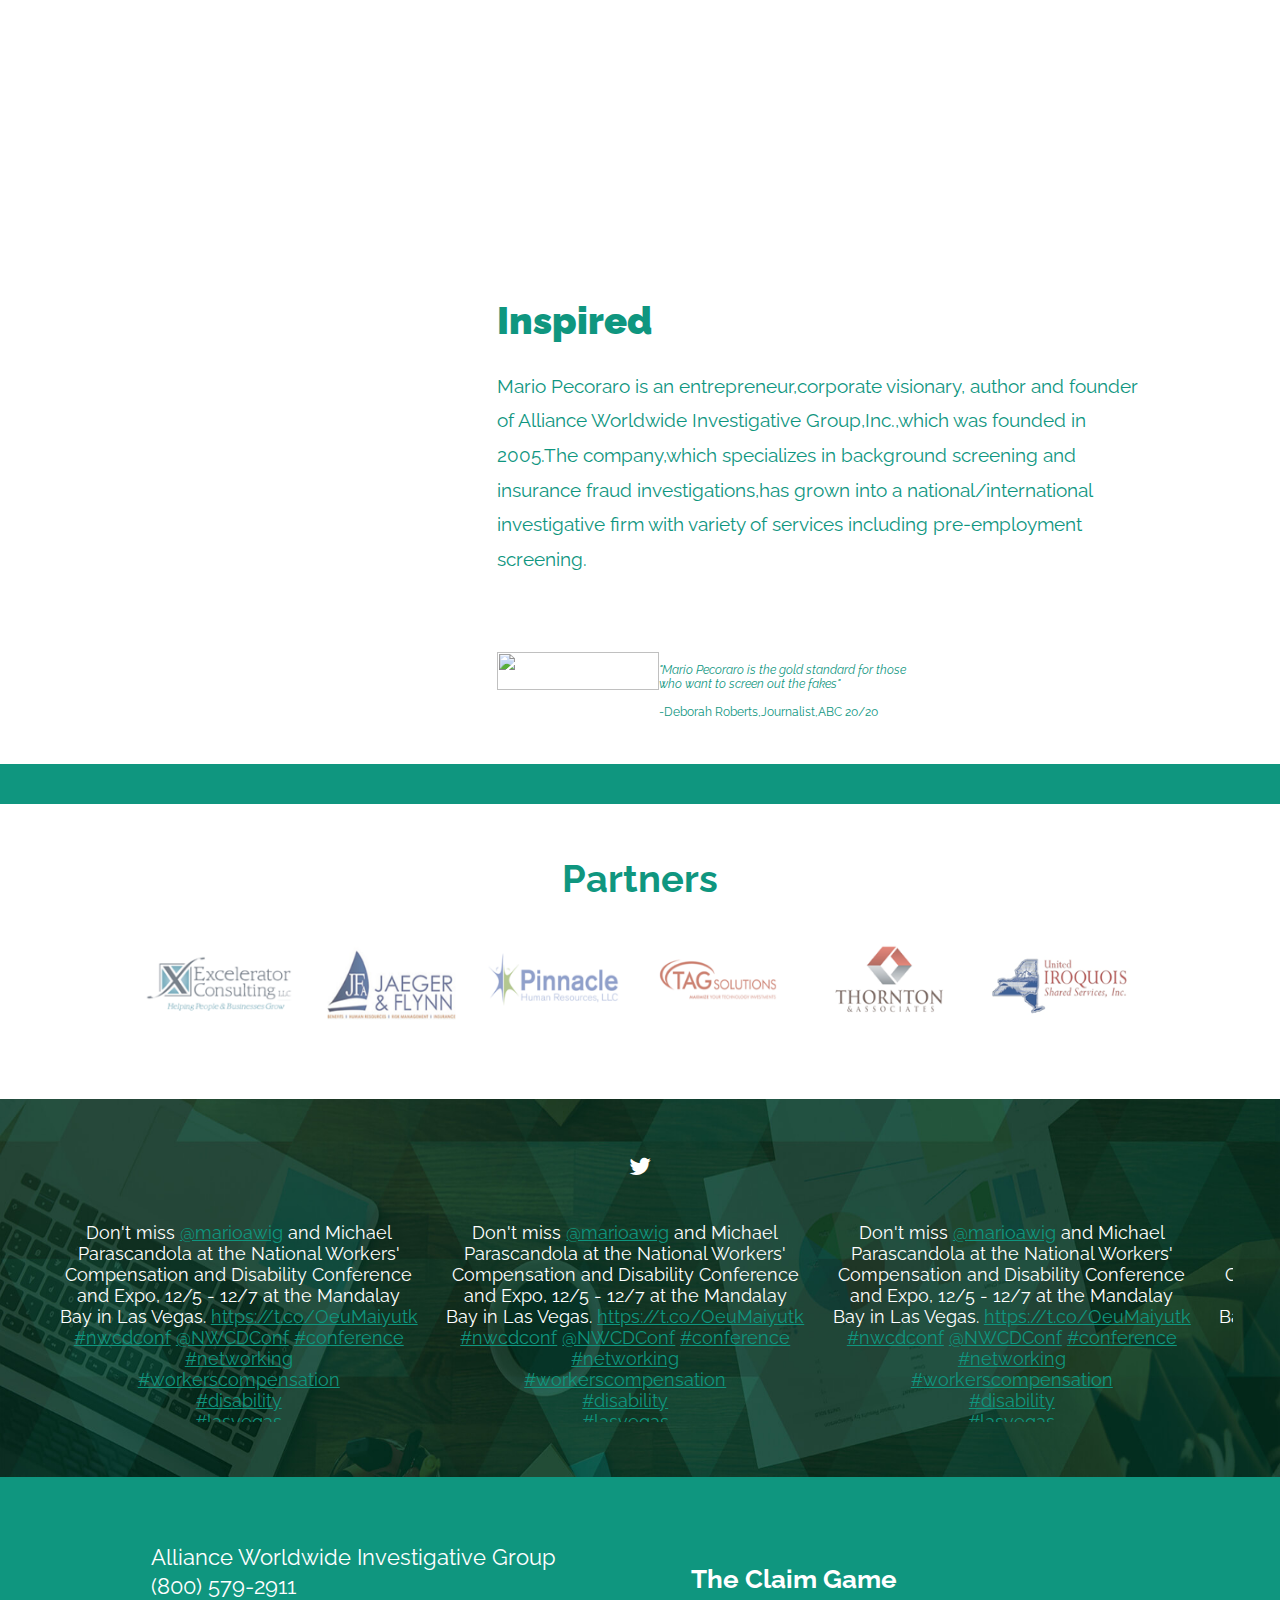
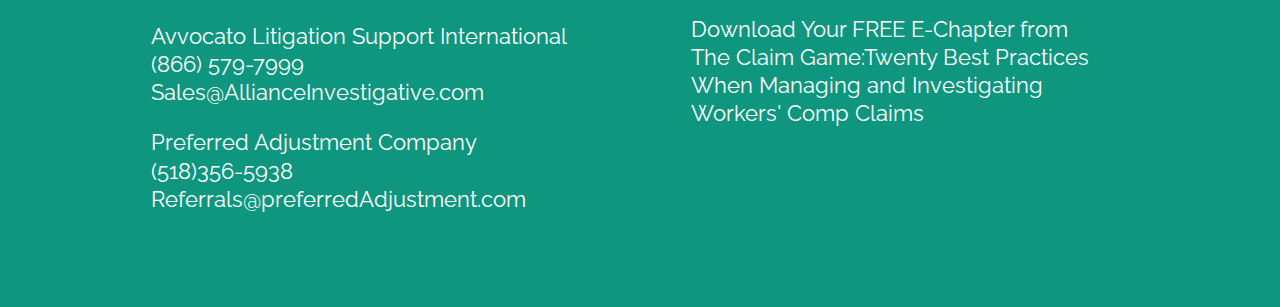
==== commit b56dd372: "Update index.html" ====
--- a/index.html
+++ b/index.html
@@ -1,6 +1,16 @@
 <!DOCTYPE html>
 <html lang="en" dir="ltr">
   <head>
+  <!-- Global site tag (gtag.js) - Google Analytics -->
+<script async src="https://www.googletagmanager.com/gtag/js?id=UA-130560568-1"></script>
+<script>
+  window.dataLayer = window.dataLayer || [];
+  function gtag(){dataLayer.push(arguments);}
+  gtag('js', new Date());
+
+  gtag('config', 'UA-130560568-1');
+</script>
+
     <meta charset="utf-8">
     <title>Alliance</title>
     <link rel="stylesheet" href="style.css">
@@ -180,8 +190,8 @@
 
 
         <!-- JQUERY-->
-        <script src="http://code.jquery.com/jquery-1.9.1.js"></script>
-        <script src="http://code.jquery.com/jquery-migrate-1.1.0.js"></script>
+        <script src="https://code.jquery.com/jquery-1.9.1.js"></script>
+        <script src="https://code.jquery.com/jquery-migrate-1.1.0.js"></script>
     <script src="https://unpkg.com/aos@next/dist/aos.js"></script>
     <script>
     /*JQUERY CAROUSEL*/
@@ -217,7 +227,7 @@
   var element = document.getElementById('navBarDesktop');
   var semiLogIn = document.getElementById('semiLogIn')
   var change=0;
-  var  dropNav = function(){
+  function dropNav(){
     change++;
     if(change%2==1){
       element.style.display = 'flex';
--- a/style.css
+++ b/style.css
@@ -69,9 +69,15 @@
   padding-left: 20.35%;
   padding-right: 20.35%;
   height: 3.92vw;
-  display: flex;
-  align-items: center;
-  justify-content: space-between;
+  display: -webkit-box;
+  display: -ms-flexbox;
+  display: flex;
+  -webkit-box-align: center;
+      -ms-flex-align: center;
+          align-items: center;
+  -webkit-box-pack: justify;
+      -ms-flex-pack: justify;
+          justify-content: space-between;
 }
 
 #navBarDesktop a{
@@ -87,6 +93,7 @@
 
 .sectionOne{
   height: 52.89vw;
+  display: -ms-grid;
   display: grid;
   grid-auto-rows: 1fr 1fr;
   grid-auto-columns: 1fr 1fr;
@@ -99,30 +106,48 @@
 .sectionOne div{
   color:white;
   font-size: 2vw;
+  display: -webkit-box;
+  display: -ms-flexbox;
   display: flex;
   text-align: center;
-  justify-content: center;
-  align-items: flex-end;
+  -webkit-box-pack: center;
+      -ms-flex-pack: center;
+          justify-content: center;
+  -webkit-box-align: end;
+      -ms-flex-align: end;
+          align-items: flex-end;
   padding-bottom:4.23vw;
 }
 
 .picOne{
   background-image: url('img/mainImg/picOne.png');
+  -ms-grid-row:1;
+  -ms-grid-row-span:1;
   grid-row:1/2;
+  -ms-grid-column: 1;
+  -ms-grid-column-span: 1;
   grid-column: 1/2;
   background-size: 100% 100% ;
 }
 
 .picTwo{
   background-image: url('img/mainImg/picTwo.png');
+  -ms-grid-row:1;
+  -ms-grid-row-span:1;
   grid-row:1/2;
+  -ms-grid-column: 2;
+  -ms-grid-column-span: 1;
   grid-column: 2/3;
   background-size: 100% 100% ;
 }
 
 .picThree{
   background-image: url('img/mainImg/picThree.png');
+  -ms-grid-row:2;
+  -ms-grid-row-span:1;
   grid-row:2/3;
+  -ms-grid-column: 1;
+  -ms-grid-column-span: 1;
   grid-column: 1/2;
   margin-top: -1px;
   margin-right: -1px;
@@ -131,7 +156,11 @@
 
 .picFour{
   background-image: url('img/mainImg/mainFour.png');
+  -ms-grid-row:2;
+  -ms-grid-row-span:1;
   grid-row:2/3;
+  -ms-grid-column: 2;
+  -ms-grid-column-span: 1;
   grid-column: 2/3;
   margin-top: -1px;
   margin-left: 1px;
@@ -144,9 +173,16 @@
   text-align: center;
   background-color: #0f967f;
   height: 26.17vw;
-  display: flex;
-  align-items: center;
-  flex-direction: column;
+  display: -webkit-box;
+  display: -ms-flexbox;
+  display: flex;
+  -webkit-box-align: center;
+      -ms-flex-align: center;
+          align-items: center;
+  -webkit-box-orient: vertical;
+  -webkit-box-direction: normal;
+      -ms-flex-direction: column;
+          flex-direction: column;
 }
 
 .sectionRisk h1{
@@ -188,8 +224,12 @@
 /*Inspired */
 
 .sectionInspired{
-  display: flex;
-  justify-content: center;
+  display: -webkit-box;
+  display: -ms-flexbox;
+  display: flex;
+  -webkit-box-pack: center;
+      -ms-flex-pack: center;
+          justify-content: center;
   height: 43.79vw;
   border-bottom: 3.14vw solid #0f967f;
 }
@@ -206,9 +246,16 @@
   color:#0f967f;
   width: 65vw;
   padding-left: 4.21vw;
-  display: flex;
-  align-items: stretch;
-  flex-direction: column;
+  display: -webkit-box;
+  display: -ms-flexbox;
+  display: flex;
+  -webkit-box-align: stretch;
+      -ms-flex-align: stretch;
+          align-items: stretch;
+  -webkit-box-orient: vertical;
+  -webkit-box-direction: normal;
+      -ms-flex-direction: column;
+          flex-direction: column;
 }
 
 .inspiredText{
@@ -231,14 +278,22 @@
 }
 
 .twenty{
-  display: flex;
-  justify-content: center;
+  display: -webkit-box;
+  display: -ms-flexbox;
+  display: flex;
+  -webkit-box-pack: center;
+      -ms-flex-pack: center;
+          justify-content: center;
 }
 
 .imgTwenty{
   padding-top: 2.6vw;
-  display: flex;
-  justify-content: center;
+  display: -webkit-box;
+  display: -ms-flexbox;
+  display: flex;
+  -webkit-box-pack: center;
+      -ms-flex-pack: center;
+          justify-content: center;
 }
 
 .imgTwenty p{
@@ -249,10 +304,19 @@
 .buttonsTwenty{
   width: 35vw;
   padding-right: 3.57vw;
-  display: flex;
-  justify-content: flex-end;
-  align-items: flex-end;
-  flex-direction: column;
+  display: -webkit-box;
+  display: -ms-flexbox;
+  display: flex;
+  -webkit-box-pack: end;
+      -ms-flex-pack: end;
+          justify-content: flex-end;
+  -webkit-box-align: end;
+      -ms-flex-align: end;
+          align-items: flex-end;
+  -webkit-box-orient: vertical;
+  -webkit-box-direction: normal;
+      -ms-flex-direction: column;
+          flex-direction: column;
 }
 
 .buttonsTwenty button:hover{
@@ -304,12 +368,18 @@
   /*background-image: url('img/tags.png');
   background-size: 100% 100%;*/
   height: 6vw;
-  display: flex;
-  justify-content: center;
+  display: -webkit-box;
+  display: -ms-flexbox;
+  display: flex;
+  -webkit-box-pack: center;
+      -ms-flex-pack: center;
+          justify-content: center;
 
 }
 
 .tags div{
+  -webkit-transition: all .2s ease-in-out;
+  -o-transition: all .2s ease-in-out;
   transition: all .2s ease-in-out;
   opacity: 0.8
 }
@@ -373,10 +443,19 @@
   background-image: url('img/twitterbg.png');
   background-size: 100% 100%;
   height: 29.5vw;
-  display: flex;
-  justify-content: center;
-  flex-direction: column;
-  align-items: center;
+  display: -webkit-box;
+  display: -ms-flexbox;
+  display: flex;
+  -webkit-box-pack: center;
+      -ms-flex-pack: center;
+          justify-content: center;
+  -webkit-box-orient: vertical;
+  -webkit-box-direction: normal;
+      -ms-flex-direction: column;
+          flex-direction: column;
+  -webkit-box-align: center;
+      -ms-flex-align: center;
+          align-items: center;
   overflow: hidden;
 }
 
@@ -397,9 +476,14 @@
   width: 92.70vw;
   overflow-y: scroll;
   font-size:1.4vw;
+  display: -webkit-box;
+  display: -ms-flexbox;
   display: flex;
   overflow-x: hidden;
-  user-select: none;
+  -webkit-user-select: none;
+     -moz-user-select: none;
+      -ms-user-select: none;
+          user-select: none;
 }
 
 .scrollDiv a{
@@ -410,15 +494,19 @@
   text-align: center;
   min-width: 28vw;
   margin-left: 1vw;
-  margin-right: 1vw;
+  margin-right: 1.2vw;
 }
 
 footer{
   display: block;
   height: 30vw;
   background-color: #0f967f;
-  display: flex;
-  justify-content: center;
+  display: -webkit-box;
+  display: -ms-flexbox;
+  display: flex;
+  -webkit-box-pack: center;
+      -ms-flex-pack: center;
+          justify-content: center;
   padding-top: 3.57vw;
   color:white;
 }
@@ -476,10 +564,19 @@
     padding-left: 20.35%;
     padding-right: 20.35%;
     height: auto;
+    display: -webkit-box;
+    display: -ms-flexbox;
     display: flex;
-    align-items: center;
-    justify-content: space-between;
-    flex-direction: column;
+    -webkit-box-align: center;
+        -ms-flex-align: center;
+            align-items: center;
+    -webkit-box-pack: justify;
+        -ms-flex-pack: justify;
+            justify-content: space-between;
+    -webkit-box-orient: vertical;
+    -webkit-box-direction: normal;
+        -ms-flex-direction: column;
+            flex-direction: column;
     display: none;
   }
 
@@ -498,8 +595,11 @@
   #navBarMobile{
     display: block;
     min-height: 7vw;
+    display: -webkit-box;
+    display: -ms-flexbox;
     display: flex;
-    justify-content: space-around;
+    -ms-flex-pack: distribute;
+        justify-content: space-around;
   }
 
   #navBarMobile a{
@@ -528,6 +628,8 @@
       height: 0.7vw;
       background-color: #0f967f;
       margin: 1vw 0;
+      -webkit-transition: 0.4s;
+      -o-transition: 0.4s;
       transition: 0.4s;
   }
   /*logo*/
@@ -580,27 +682,44 @@
   /*grid*/
   .sectionOne{
     height: 100vh;
+    display: -ms-grid;
     display: grid;
     grid-auto-rows: 1fr 1fr 1fr 1fr;
     grid-auto-columns: 1fr;
   }
   .picOne{
+    -ms-grid-row:1;
+    -ms-grid-row-span:1;
     grid-row:1/2;
+    -ms-grid-column: 1;
+    -ms-grid-column-span: 1;
     grid-column: 1/2;
   }
 
   .picTwo{
+    -ms-grid-row:2;
+    -ms-grid-row-span:1;
     grid-row:2/3;
+    -ms-grid-column: 1;
+    -ms-grid-column-span: 1;
     grid-column: 1/2;
   }
 
   .picThree{
+    -ms-grid-row:3;
+    -ms-grid-row-span:1;
     grid-row:3/4;
+    -ms-grid-column: 1;
+    -ms-grid-column-span: 1;
     grid-column: 1/2;
   }
 
   .picFour{
+    -ms-grid-row:4;
+    -ms-grid-row-span:1;
     grid-row:4/5;
+    -ms-grid-column: 1;
+    -ms-grid-column-span: 1;
     grid-column: 1/2;
   }
 
@@ -608,7 +727,24 @@
     font-size: 4vw;
   }
   /*grid end*/
-
+  /*inspired*/
+
+  .inspiredText{
+    margin-bottom:1.8vw;
+  }
+
+  .inspiredText h1{
+    margin-top: 4.43vw;
+    margin-bottom: 2vw;
+  }
+
+  .inspiredText p{
+    line-height: 1.4;
+    font-size: 1.9vw;
+  }
+
+
+  /*inspired end*/
   .sectionRisk{
     font-size: 2.1vw;
     height: auto;
@@ -631,7 +767,22 @@
   }
 
   .scrollDiv{
-    font-size:2vw;
-  }
-
-}
+    font-size:1.8vw;
+    -webkit-box-orient: vertical;
+    -webkit-box-direction: normal;
+        -ms-flex-direction: column;
+            flex-direction: column;
+    width: 50vw;
+  }
+
+  .footerTxt p{
+    line-height: 1.1;
+    margin-left: 6vw;
+    font-size: 2.3vw;
+  }
+
+  footer{
+    height: 33vw;
+  }
+
+}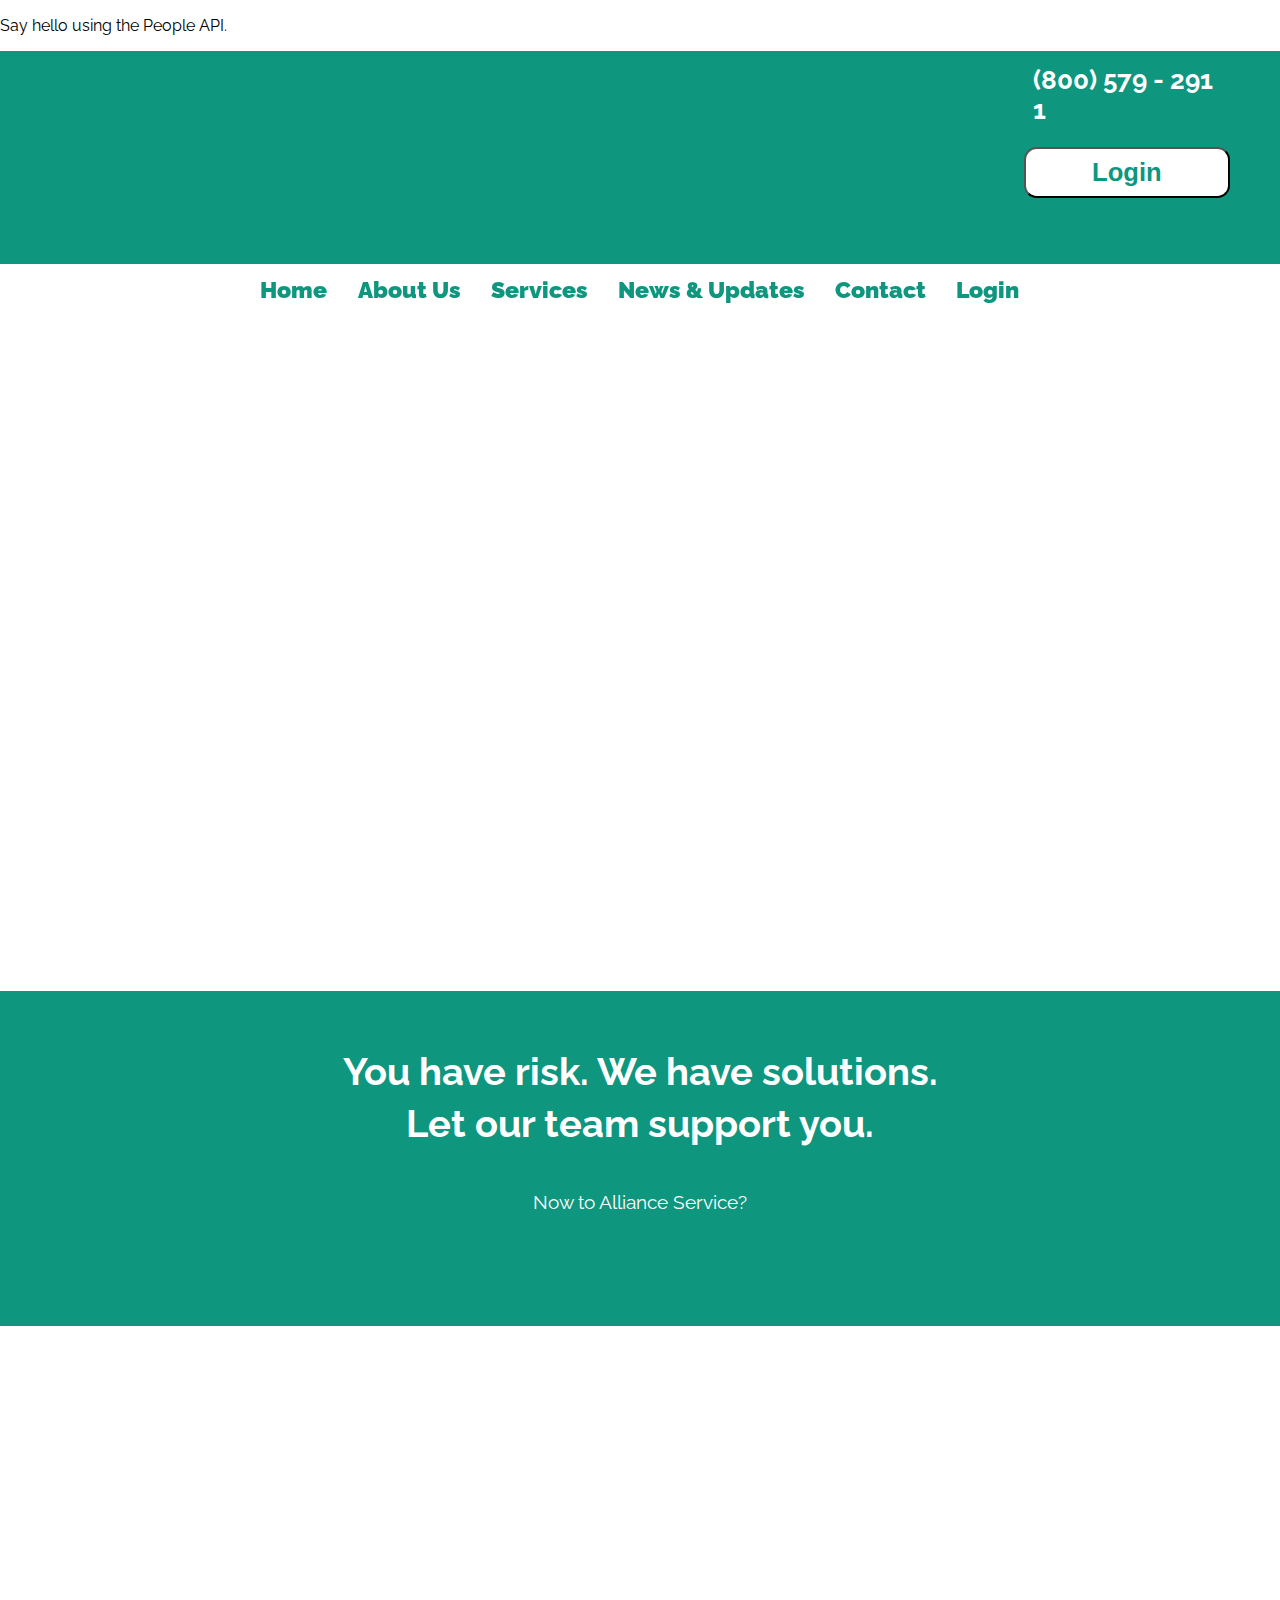
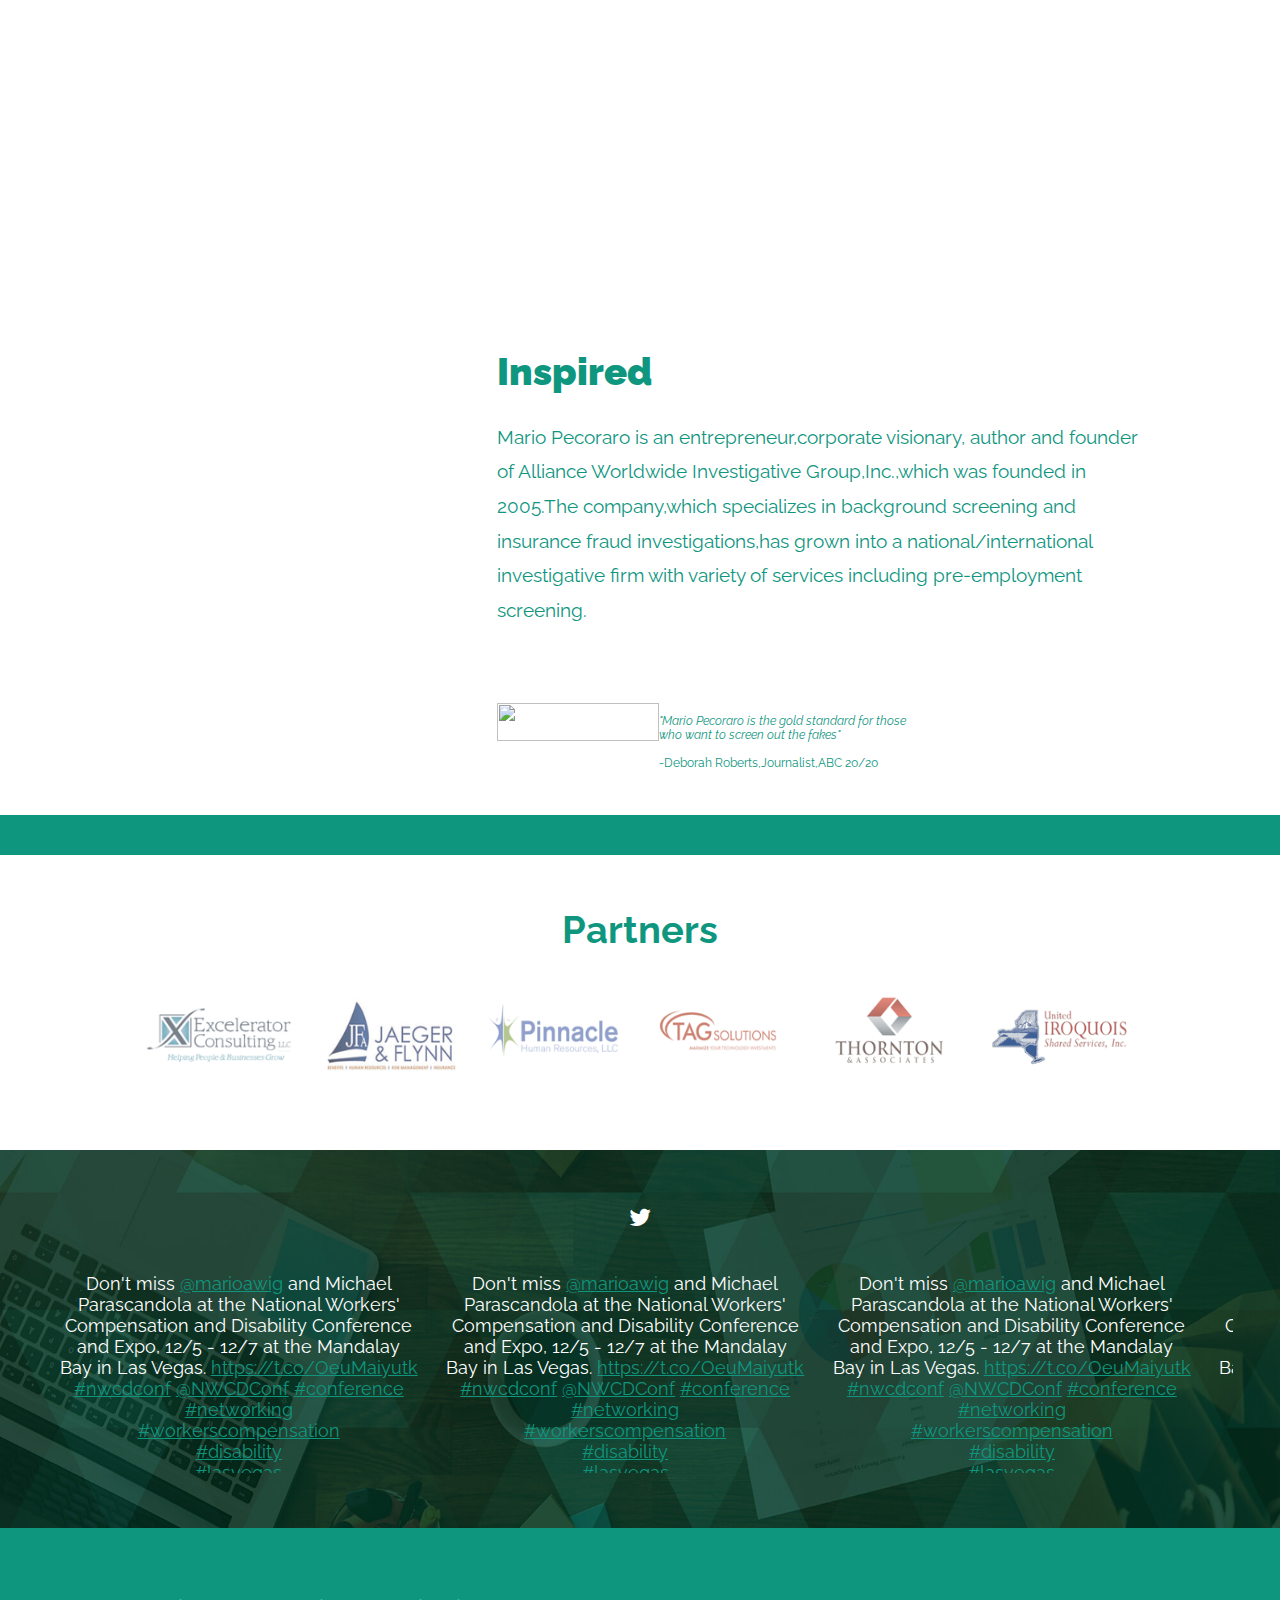
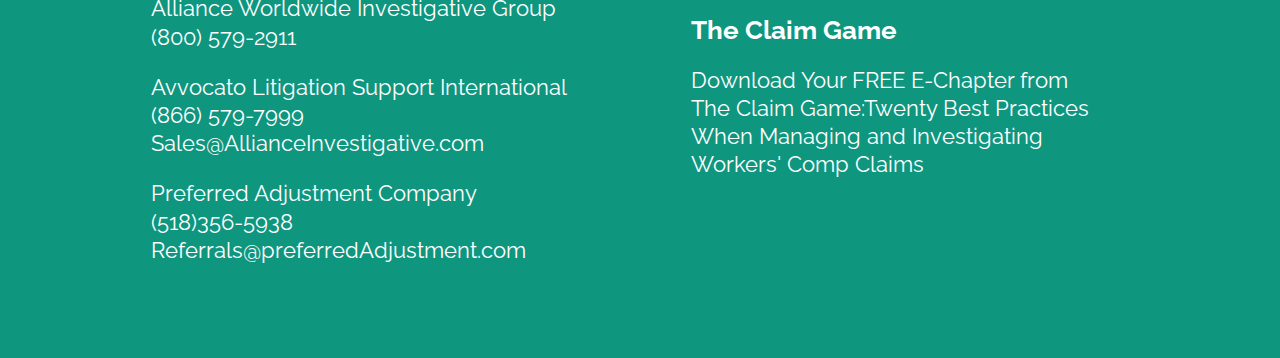
==== commit de557dc0: "Update index.html" ====
--- a/index.html
+++ b/index.html
@@ -1,6 +1,117 @@
 <!DOCTYPE html>
 <html lang="en" dir="ltr">
   <head>
+    
+
+    <!--
+  Copyright (c) 2011 Google Inc.
+  Licensed under the Apache License, Version 2.0 (the "License"); you may not
+  use this file except in compliance with the License. You may obtain a copy of
+  the License at
+  http://www.apache.org/licenses/LICENSE-2.0
+  Unless required by applicable law or agreed to in writing, software
+  distributed under the License is distributed on an "AS IS" BASIS, WITHOUT
+  WARRANTIES OR CONDITIONS OF ANY KIND, either express or implied. See the
+  License for the specific language governing permissions and limitations under
+  the License.
+  To run this sample, set apiKey to your application's API key and clientId to
+  your application's OAuth 2.0 client ID. They can be generated at:
+    https://console.developers.google.com/apis/credentials?project=_
+  Then, add a JavaScript origin to the client that corresponds to the domain
+  where you will be running the script. Finally, activate the People API at:
+    https://console.developers.google.com/apis/library?project=_
+-->
+<!DOCTYPE html>
+<html>
+  <head>
+    <title>Say hello using the People API</title>
+    <meta charset='utf-8' />
+  </head>
+  <body>
+    <p>Say hello using the People API.</p>
+
+    <!--Add buttons to initiate auth sequence and sign out-->
+    <button id="authorize-button" style="display: none;">Authorize</button>
+    <button id="signout-button" style="display: none;">Sign Out</button>
+
+    <div id="content"></div>
+
+    <script type="text/javascript">
+      // Enter an API key from the Google API Console:
+      //   https://console.developers.google.com/apis/credentials
+      var apiKey = 'YOUR_API_KEY';
+      // Enter the API Discovery Docs that describes the APIs you want to
+      // access. In this example, we are accessing the People API, so we load
+      // Discovery Doc found here: https://developers.google.com/people/api/rest/
+      var discoveryDocs = ["https://people.googleapis.com/$discovery/rest?version=v1"];
+      // Enter a client ID for a web application from the Google API Console:
+      //   https://console.developers.google.com/apis/credentials?project=_
+      // In your API Console project, add a JavaScript origin that corresponds
+      //   to the domain where you will be running the script.
+      var clientId = 'YOUR_WEB_CLIENT_ID.apps.googleusercontent.com';
+      // Enter one or more authorization scopes. Refer to the documentation for
+      // the API or https://developers.google.com/people/v1/how-tos/authorizing
+      // for details.
+      var scopes = 'profile';
+      var authorizeButton = document.getElementById('authorize-button');
+      var signoutButton = document.getElementById('signout-button');
+      function handleClientLoad() {
+        // Load the API client and auth2 library
+        gapi.load('client:auth2', initClient);
+      }
+      function initClient() {
+        gapi.client.init({
+            apiKey: apiKey,
+            discoveryDocs: discoveryDocs,
+            clientId: clientId,
+            scope: scopes
+        }).then(function () {
+          // Listen for sign-in state changes.
+          gapi.auth2.getAuthInstance().isSignedIn.listen(updateSigninStatus);
+          // Handle the initial sign-in state.
+          updateSigninStatus(gapi.auth2.getAuthInstance().isSignedIn.get());
+          authorizeButton.onclick = handleAuthClick;
+          signoutButton.onclick = handleSignoutClick;
+        });
+      }
+      function updateSigninStatus(isSignedIn) {
+        if (isSignedIn) {
+          authorizeButton.style.display = 'none';
+          signoutButton.style.display = 'block';
+          makeApiCall();
+        } else {
+          authorizeButton.style.display = 'block';
+          signoutButton.style.display = 'none';
+        }
+      }
+      function handleAuthClick(event) {
+        gapi.auth2.getAuthInstance().signIn();
+      }
+      function handleSignoutClick(event) {
+        gapi.auth2.getAuthInstance().signOut();
+      }
+      // Load the API and make an API call.  Display the results on the screen.
+      function makeApiCall() {
+        gapi.client.people.people.get({
+          'resourceName': 'people/me',
+          'requestMask.includeField': 'person.names'
+        }).then(function(resp) {
+          var p = document.createElement('p');
+          var name = resp.result.names[0].givenName;
+          p.appendChild(document.createTextNode('Hello, '+name+'!'));
+          document.getElementById('content').appendChild(p);
+        });
+      }
+    </script>
+    <script async defer src="https://apis.google.com/js/api.js" 
+      onload="this.onload=function(){};handleClientLoad()" 
+      onreadystatechange="if (this.readyState === 'complete') this.onload()">
+    </script>
+  </body>
+</html>
+
+
+
   <!-- Global site tag (gtag.js) - Google Analytics -->
 <script async src="https://www.googletagmanager.com/gtag/js?id=UA-130560568-1"></script>
 <script>
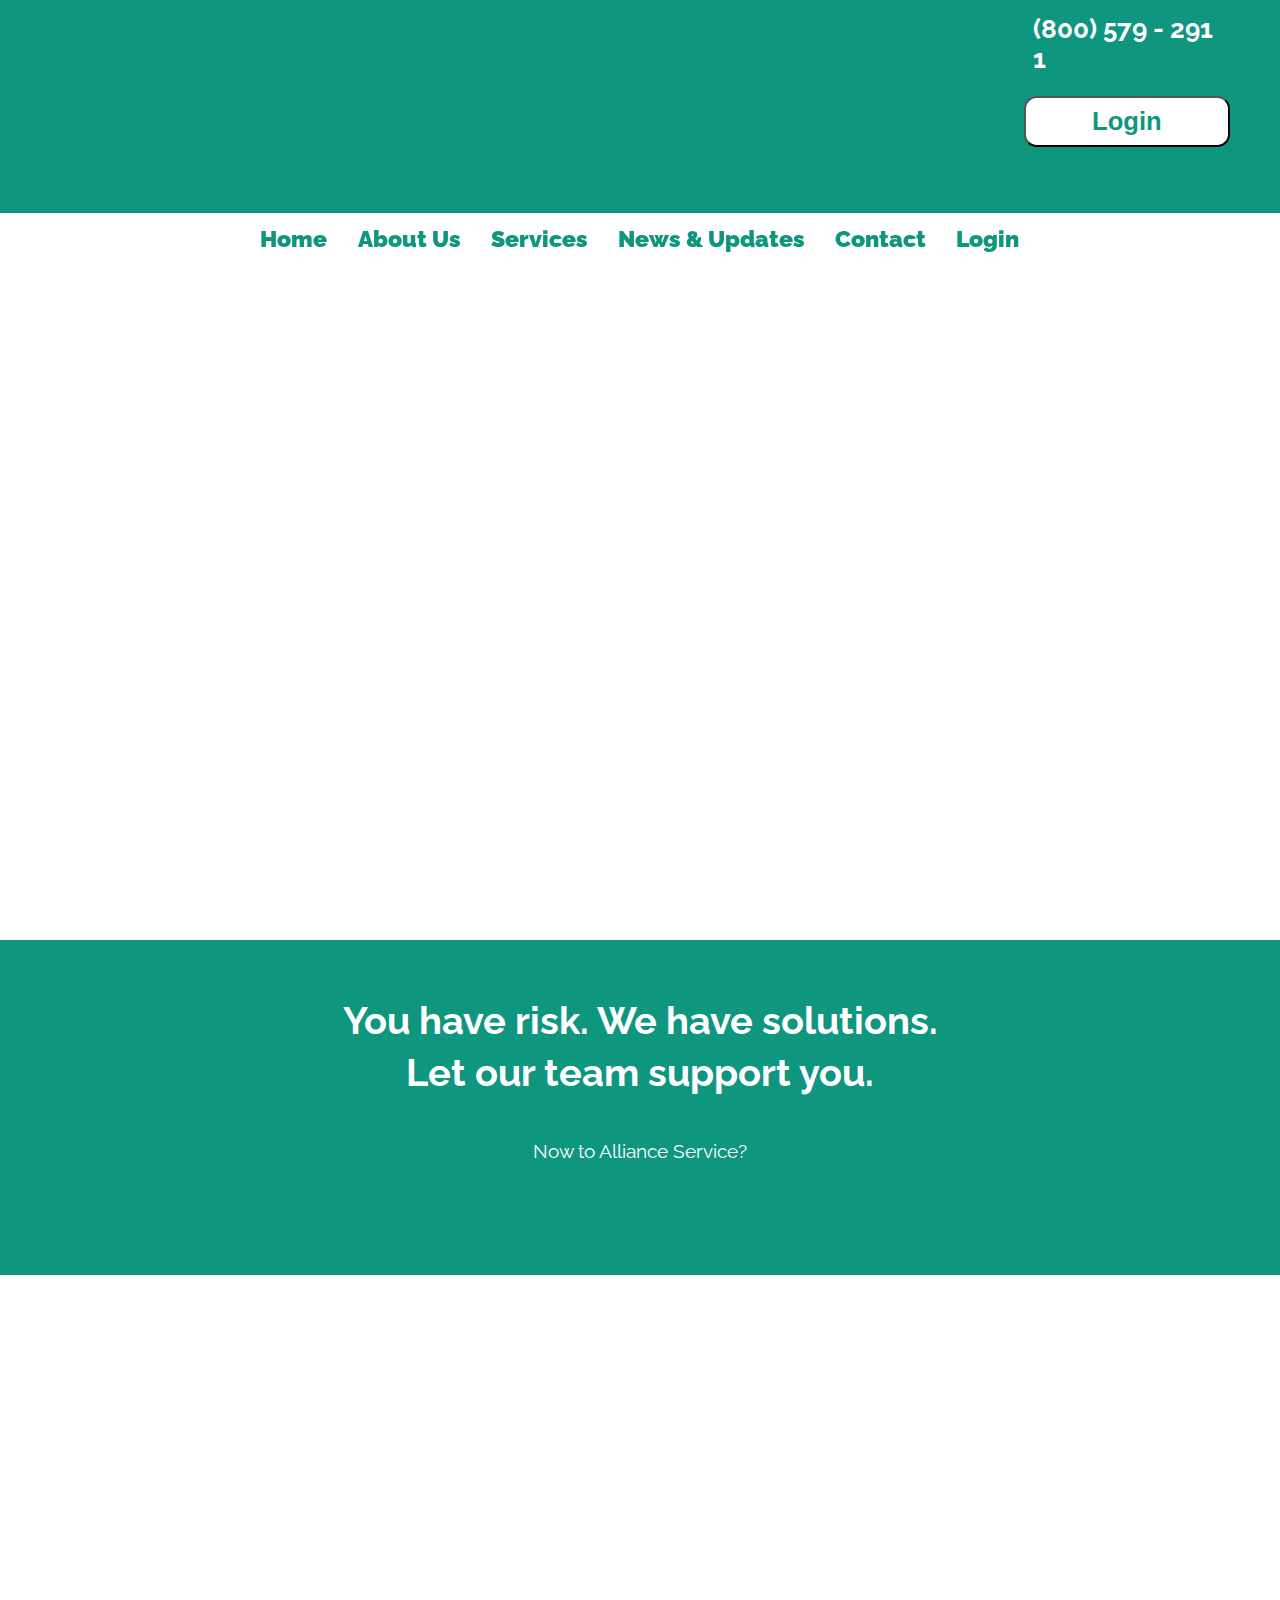
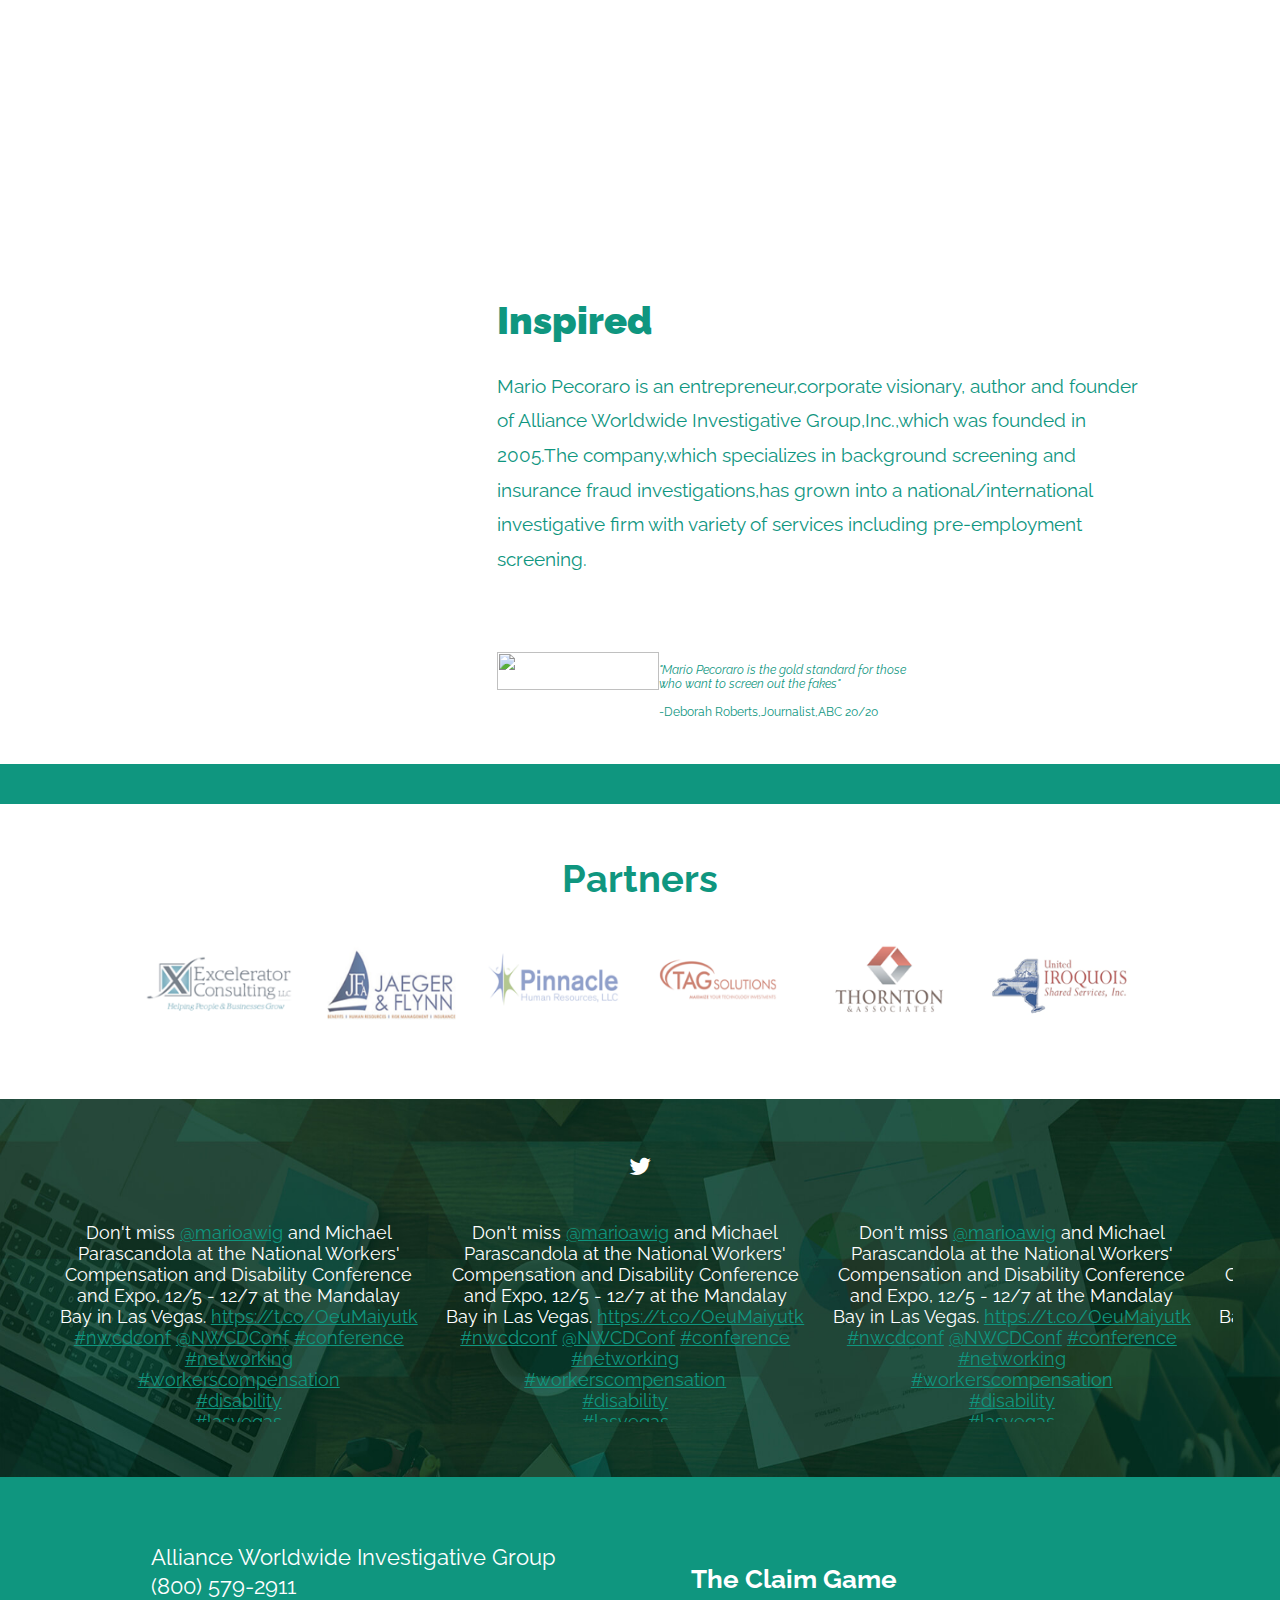
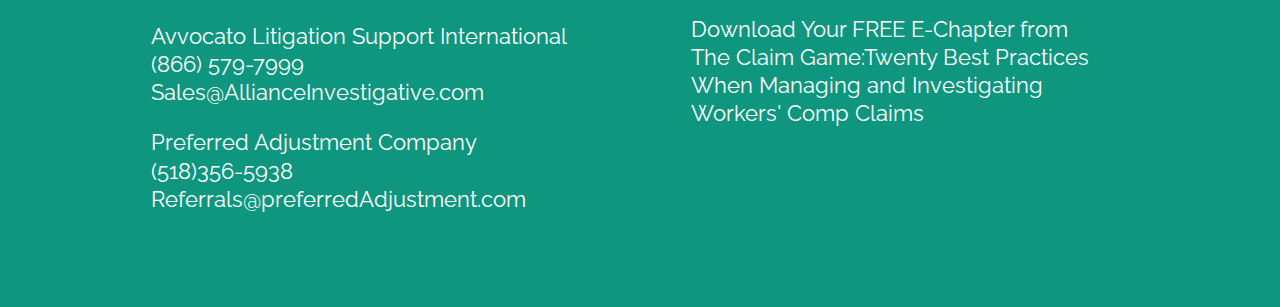
==== commit 72d00d3e: "Update index.html" ====
--- a/index.html
+++ b/index.html
@@ -1,127 +1,7 @@
 <!DOCTYPE html>
 <html lang="en" dir="ltr">
+
   <head>
-    
-
-    <!--
-  Copyright (c) 2011 Google Inc.
-  Licensed under the Apache License, Version 2.0 (the "License"); you may not
-  use this file except in compliance with the License. You may obtain a copy of
-  the License at
-  http://www.apache.org/licenses/LICENSE-2.0
-  Unless required by applicable law or agreed to in writing, software
-  distributed under the License is distributed on an "AS IS" BASIS, WITHOUT
-  WARRANTIES OR CONDITIONS OF ANY KIND, either express or implied. See the
-  License for the specific language governing permissions and limitations under
-  the License.
-  To run this sample, set apiKey to your application's API key and clientId to
-  your application's OAuth 2.0 client ID. They can be generated at:
-    https://console.developers.google.com/apis/credentials?project=_
-  Then, add a JavaScript origin to the client that corresponds to the domain
-  where you will be running the script. Finally, activate the People API at:
-    https://console.developers.google.com/apis/library?project=_
--->
-<!DOCTYPE html>
-<html>
-  <head>
-    <title>Say hello using the People API</title>
-    <meta charset='utf-8' />
-  </head>
-  <body>
-    <p>Say hello using the People API.</p>
-
-    <!--Add buttons to initiate auth sequence and sign out-->
-    <button id="authorize-button" style="display: none;">Authorize</button>
-    <button id="signout-button" style="display: none;">Sign Out</button>
-
-    <div id="content"></div>
-
-    <script type="text/javascript">
-      // Enter an API key from the Google API Console:
-      //   https://console.developers.google.com/apis/credentials
-      var apiKey = 'YOUR_API_KEY';
-      // Enter the API Discovery Docs that describes the APIs you want to
-      // access. In this example, we are accessing the People API, so we load
-      // Discovery Doc found here: https://developers.google.com/people/api/rest/
-      var discoveryDocs = ["https://people.googleapis.com/$discovery/rest?version=v1"];
-      // Enter a client ID for a web application from the Google API Console:
-      //   https://console.developers.google.com/apis/credentials?project=_
-      // In your API Console project, add a JavaScript origin that corresponds
-      //   to the domain where you will be running the script.
-      var clientId = 'YOUR_WEB_CLIENT_ID.apps.googleusercontent.com';
-      // Enter one or more authorization scopes. Refer to the documentation for
-      // the API or https://developers.google.com/people/v1/how-tos/authorizing
-      // for details.
-      var scopes = 'profile';
-      var authorizeButton = document.getElementById('authorize-button');
-      var signoutButton = document.getElementById('signout-button');
-      function handleClientLoad() {
-        // Load the API client and auth2 library
-        gapi.load('client:auth2', initClient);
-      }
-      function initClient() {
-        gapi.client.init({
-            apiKey: apiKey,
-            discoveryDocs: discoveryDocs,
-            clientId: clientId,
-            scope: scopes
-        }).then(function () {
-          // Listen for sign-in state changes.
-          gapi.auth2.getAuthInstance().isSignedIn.listen(updateSigninStatus);
-          // Handle the initial sign-in state.
-          updateSigninStatus(gapi.auth2.getAuthInstance().isSignedIn.get());
-          authorizeButton.onclick = handleAuthClick;
-          signoutButton.onclick = handleSignoutClick;
-        });
-      }
-      function updateSigninStatus(isSignedIn) {
-        if (isSignedIn) {
-          authorizeButton.style.display = 'none';
-          signoutButton.style.display = 'block';
-          makeApiCall();
-        } else {
-          authorizeButton.style.display = 'block';
-          signoutButton.style.display = 'none';
-        }
-      }
-      function handleAuthClick(event) {
-        gapi.auth2.getAuthInstance().signIn();
-      }
-      function handleSignoutClick(event) {
-        gapi.auth2.getAuthInstance().signOut();
-      }
-      // Load the API and make an API call.  Display the results on the screen.
-      function makeApiCall() {
-        gapi.client.people.people.get({
-          'resourceName': 'people/me',
-          'requestMask.includeField': 'person.names'
-        }).then(function(resp) {
-          var p = document.createElement('p');
-          var name = resp.result.names[0].givenName;
-          p.appendChild(document.createTextNode('Hello, '+name+'!'));
-          document.getElementById('content').appendChild(p);
-        });
-      }
-    </script>
-    <script async defer src="https://apis.google.com/js/api.js" 
-      onload="this.onload=function(){};handleClientLoad()" 
-      onreadystatechange="if (this.readyState === 'complete') this.onload()">
-    </script>
-  </body>
-</html>
-
-
-
-  <!-- Global site tag (gtag.js) - Google Analytics -->
-<script async src="https://www.googletagmanager.com/gtag/js?id=UA-130560568-1"></script>
-<script>
-  window.dataLayer = window.dataLayer || [];
-  function gtag(){dataLayer.push(arguments);}
-  gtag('js', new Date());
-
-  gtag('config', 'UA-130560568-1');
-</script>
-
     <meta charset="utf-8">
     <title>Alliance</title>
     <link rel="stylesheet" href="style.css">
@@ -153,9 +33,9 @@
     </nav>
     <!-- desktop nav -->
     <nav data-aos="fade-up" id="navBarDesktop">
-      <a href="#">Home</a>
-      <a href="#">About Us</a>
-      <a href="#">Services</a>
+      <a href="HelloAnalytics.html">Home</a>
+      <a href="/HelloAnalytics.html">About Us</a>
+      <a href="./HelloAnalytics.html">Services</a>
       <a href="#">News & Updates</a>
       <a href="#">Contact</a>
       <a href="#">Login</a>
